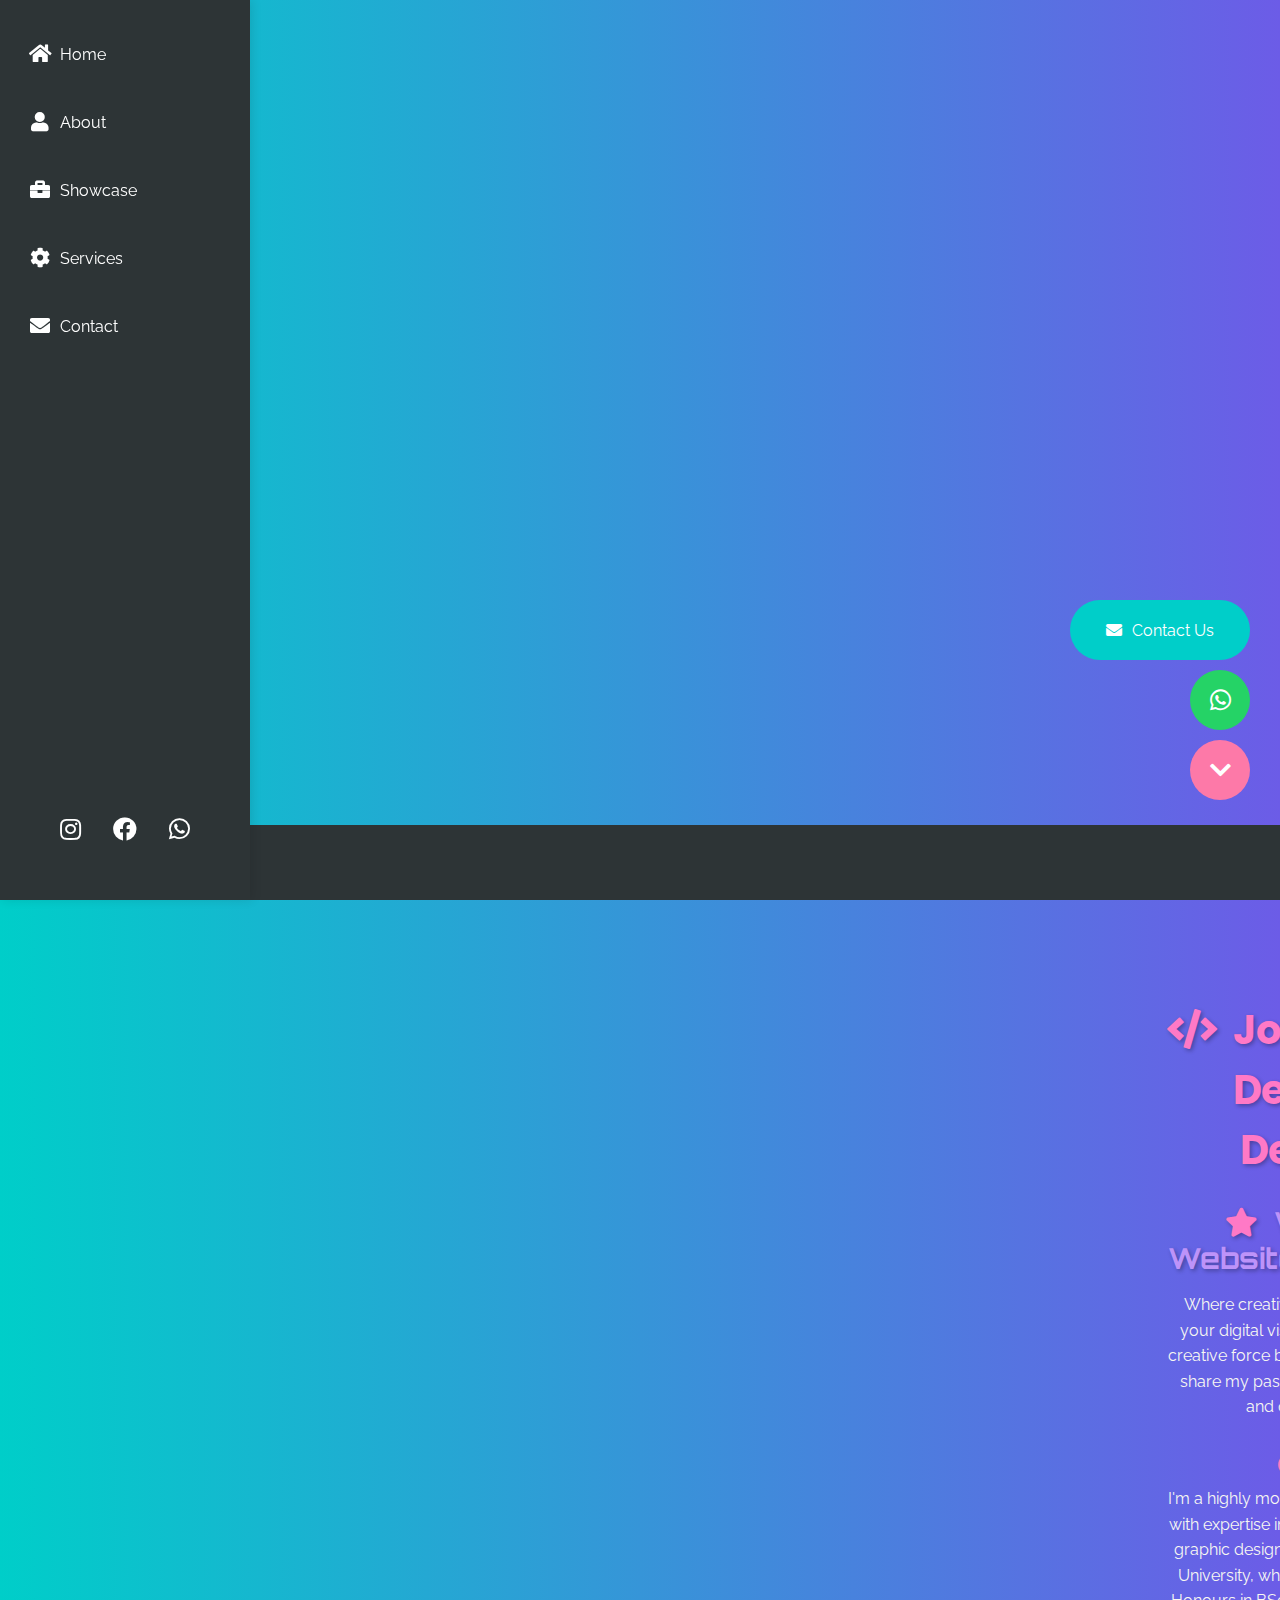
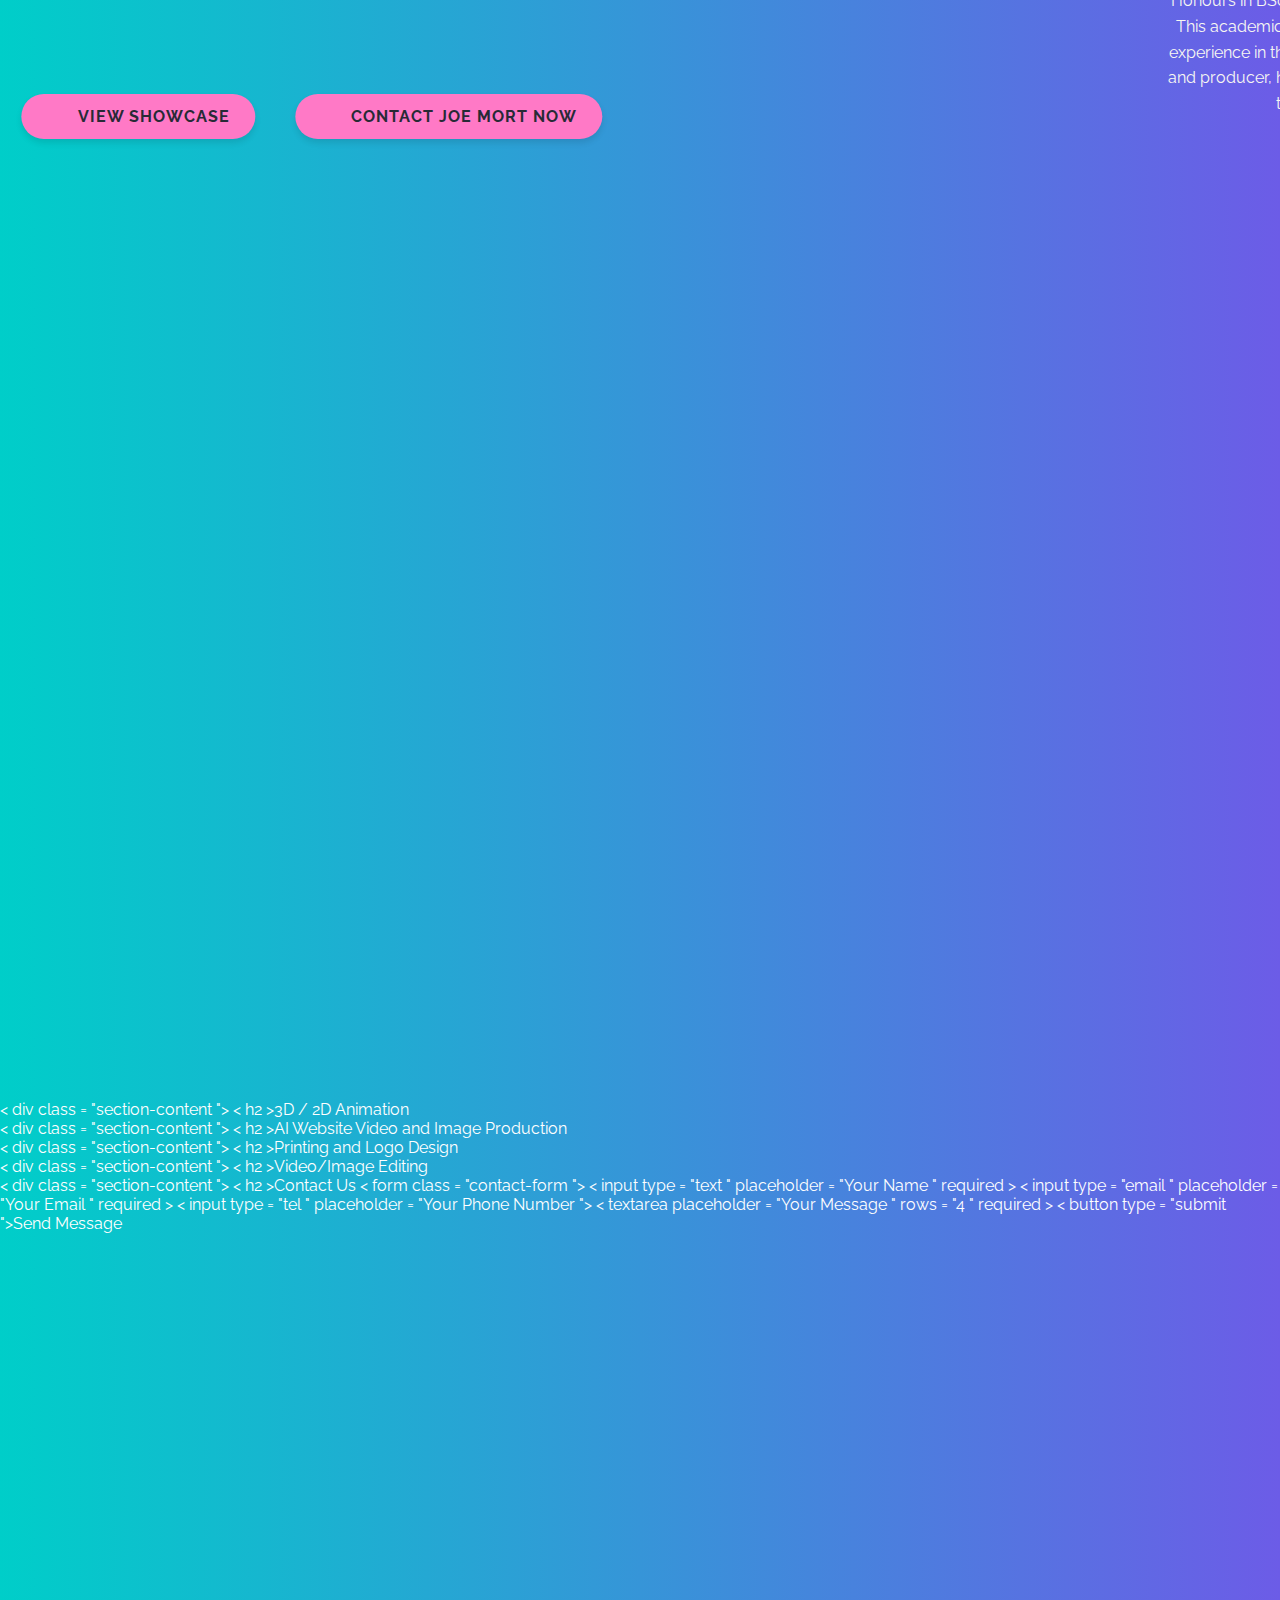
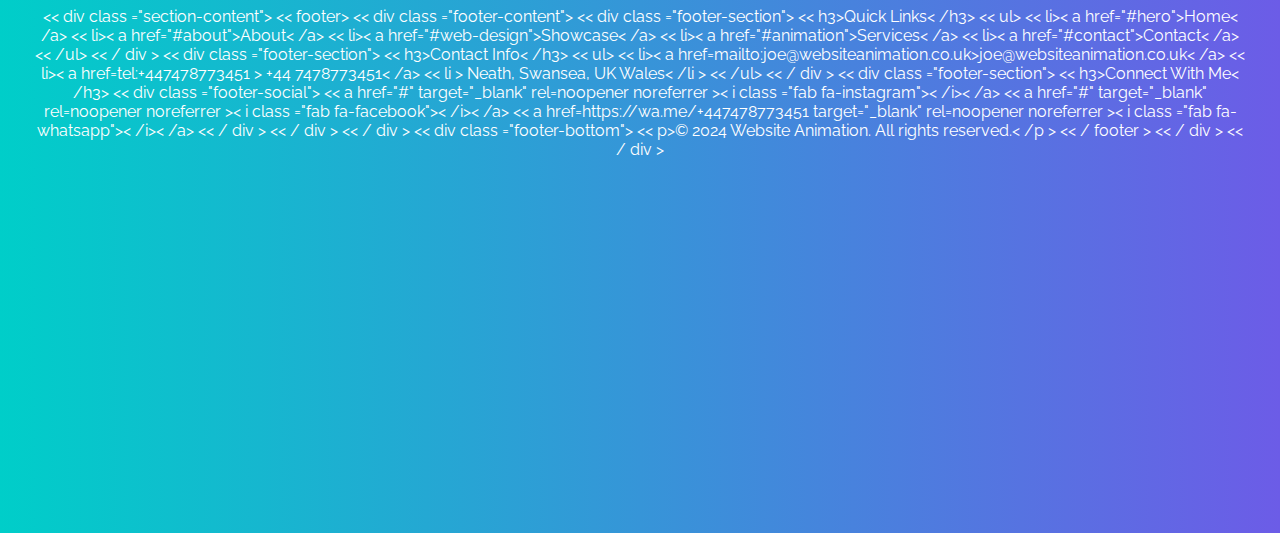
==== about.html @ 3f3b05cd "efewgg" ====
<!DOCTYPE html>
<html lang="en">
<head>
    <meta charset="UTF-8">
    <meta name="viewport" content="width=device-width, initial-scale=1.0">
    <title>Joe Mort - Website Animation Specialist</title>
    <link rel="stylesheet" href="aboutStyles.css">
    <link rel="stylesheet" href="https://cdnjs.cloudflare.com/ajax/libs/font-awesome/6.0.0-beta3/css/all.min.css">
    <link href="https://fonts.googleapis.com/css2?family=Raleway:wght@300;400;600;700&display=swap" rel="stylesheet">
    <link href="https://fonts.googleapis.com/css2?family=Orbitron:wght@400;700&display=swap" rel="stylesheet">
<link href="https://fonts.googleapis.com/css2?family=Montserrat:wght@700&family=Poppins:wght@600&display=swap" rel="stylesheet">
<link rel="stylesheet" href="https://cdnjs.cloudflare.com/ajax/libs/font-awesome/5.15.3/css/all.min.css">



    <link rel="stylesheet" type="text/css" href="https://cdn.rawgit.com/alvarotrigo/fullPage.js/master/jquery.fullPage.css" />
</head>
<body>
    <nav id="navbar">
        <ul class="nav-links">
            <li><a href="#hero"><i class="fas fa-home"></i><span class="nav-text">Home</span></a></li>
            <li><a href="#about"><i class="fas fa-user"></i><span class="nav-text">About</span></a></li>
            <li><a href="#web-design"><i class="fas fa-briefcase"></i><span class="nav-text">Showcase</span></a></li>
            <li><a href="#animation"><i class="fas fa-cog"></i><span class="nav-text">Services</span></a></li>
            <li><a href="#contact"><i class="fas fa-envelope"></i><span class="nav-text">Contact</span></a></li>
        </ul>
        <div class="nav-social">
            <a href="#" target="_blank" rel="noopener noreferrer"><i class="fab fa-instagram"></i></a>
            <a href="#" target="_blank" rel="noopener noreferrer"><i class="fab fa-facebook"></i></a>
            <a href="https://wa.me/447478773451" target="_blank" rel="noopener noreferrer"><i class="fab fa-whatsapp"></i></a>
        </div>

<div class="nav-progress"></div>
    </nav>

<div class="container">
<div class="section" id="hero">
    <div class="section-content">
        <div class="hero-left">
            <h1 class="animate-in">Joe Mort</h1>
            <h2 class="animate-in">Digital Innovation & Creative Solutions</h2>
            <p class="animate-in">Transforming ideas into captivating digital experiences</p>
            <div class="services-list animate-in">
                <div class="service-item">
                    <i class="fas fa-laptop-code"></i>
                    <h3>Web Design</h3>
                    <p>Crafting responsive, user-centric websites that engage and convert</p>
                </div>
                <div class="service-item">
                    <i class="fas fa-cube"></i>
                    <h3>3D/2D Animation</h3>
                    <p>Bringing stories to life with stunning visual narratives</p>
                </div>
                <div class="service-item">
                    <i class="fas fa-film"></i>
                    <h3>Video/Image Editing</h3>
                    <p>Polishing your visual content to perfection</p>
                </div>
                <div class="service-item">
                    <i class="fas fa-brain"></i>
                    <h3>AI-Powered Content</h3>
                    <p>Leveraging cutting-edge AI for innovative video and image production</p>
                </div>
                <div class="service-item">
                    <i class="fas fa-print"></i>
                    <h3>Print & Logo Design</h3>
                    <p>Creating memorable brand identities and high-quality print materials</p>
                </div>
            </div>
            <a href="#contact" class="cta-button animate-in">Start Your Project</a>
            <a href="showcase.html" class="showcase-button animate-in">View Showcase</a>
        </div>
        <div class="hero-right animate-in">
            <script type="module" src="https://unpkg.com/@splinetool/viewer@1.9.51/build/spline-viewer.js" async></script>
            <spline-viewer hint loading-anim-type="spinner-small-dark" url="https://prod.spline.design/LapAnjjMQ7o6vH0h/scene.splinecode"></spline-viewer>
        </div>
    </div>
    <div class="dark-grey-bar"></div>
</div>



<div class="section" id="about">
    <div class="spline-container">
        <script type="module" src="https://unpkg.com/@splinetool/viewer@1.9.54/build/spline-viewer.js"></script>
        <spline-viewer url="https://prod.spline.design/40enRsWvoUYUAJvM/scene.splinecode"></spline-viewer>
    </div>
    <div class="right-column">
        <div class="content-wrapper">
            <h2><i class="fas fa-code"></i> Joe Mort: Web Designer & Developer</h2>
            <div class="about-content">
                <section>
                    <h3><i class="fas fa-star"></i> Welcome to WebsiteAnimation.co.uk</h3>
                    <p>Where creativity meets technology to bring your digital visions to life. As the founder and creative force behind this venture, I'm excited to share my passion for web design, animation, and digital media with you.</p>
                </section>
                
                <section>
                    <h4><i class="fas fa-user-circle"></i> Who I Am</h4>
                    <p>I'm a highly motivated and creative professional with expertise in web design, UX/UI design, and graphic design. My journey began at Swansea University, where I graduated with First-Class Honours in BSc Web Development and Design. This academic foundation, combined with my experience in the music industry as a performer and producer, has shaped my unique approach to digital creativity.</p>
                </section>
                
                <section>
                    <h4><i class="fas fa-lightbulb"></i> What Sets Us Apart</h4>
                    <ul>
                        <li><i class="fas fa-laptop-code"></i> Responsive Web Design</li>
                        <li><i class="fas fa-film"></i> Captivating 3D/2D Animation</li>
                        <li><i class="fas fa-robot"></i> AI-Powered Content Creation</li>
                        <li><i class="fas fa-paint-brush"></i> Distinctive Logo Design</li>
                        <li><i class="fas fa-video"></i> Professional Video Editing</li>
                        <li><i class="fas fa-music"></i> Audio Production & Mixing</li>
                    </ul>
                </section>
                
                <section>
                    <h4><i class="fas fa-handshake"></i> Our Approach</h4>
                    <p>We believe in the power of collaboration and innovation. Whether you're a startup or an established business, we work closely with you to understand your goals and bring your vision to reality, ensuring a seamless blend of aesthetics and functionality.</p>
                </section>
                
                <section>
                    <h4><i class="fas fa-chart-line"></i> Why Choose Us</h4>
                    <ul>
                        <li><i class="fas fa-puzzle-piece"></i> Diverse Skill Set: Web development, design, animation, and music production</li>
                        <li><i class="fas fa-trophy"></i> Proven Track Record: Increased client website traffic by up to 40%</li>
                        <li><i class="fas fa-microchip"></i> Cutting-Edge Technology: Incorporating AI and latest design tools</li>
                        <li><i class="fas fa-lightbulb"></i> Creative Problem-Solving: Unique perspective from music and performance background</li>
                    </ul>
                </section>
                
                <section>
                    <h4><i class="fas fa-magic"></i> Let's Create Something Amazing</h4>
                    <p>At WebsiteAnimation.co.uk, we're not just service providers – we're your creative partners. Let's collaborate and create something truly extraordinary for your business.</p>
                </section>
            </div>
        </div>
    </div>
    <div class="cta-buttons">
        <a href="showcase.html" class="cta-button"><i class="fas fa-eye"></i> View Showcase</a>
        <a href="contact.html" class="cta-button"><i class="fas fa-envelope"></i> Contact Joe Mort Now</a>
    </div>
</div>






<!-- Main container for the web design section -->
<div class="section" id="web-design">
    <div class="section-content">
        <!-- Top left quadrant - Web Design Services information -->
        <div class="quadrant top-left">
            <!-- Container for web design services content -->
            <div id="tl-web-design-2024">
                <!-- Left side of the web design services content -->
                <div class="tr-web-design-left">
                    <!-- Main title for the web design services -->
                    <h2 class="tr-web-design-title">🎨 Web Design Services</h2>

                    <!-- Subtitle emphasizing tailored solutions -->
                    <h3 class="tr-web-design-subtitle">🚀 Tailored to Your Vision</h3>

                    <!-- Brief description of the web design services -->
                    <p class="tr-web-design-description">We bring your online presence to life with cutting-edge web design services. Our team combines creativity with technical expertise to deliver visually stunning, functional, and user-friendly websites optimized for success.</p>
                    
                    <!-- Section showcasing what is offered -->
                    <h4 class="tr-web-design-section-title">💼 What We Offer</h4>
                    <ul class="tr-web-design-list">
                        <li><span class="tr-web-design-highlight">🖥️ Custom Website Design</span></li>
                        <li><span class="tr-web-design-highlight">📱 Responsive Design</span></li>
                        <li><span class="tr-web-design-highlight">🛒 E-commerce Solutions</span></li>
                        <li><span class="tr-web-design-highlight">🔍 SEO Optimization</span></li>
                        <li><span class="tr-web-design-highlight">🚀 Fast & Secure Hosting</span></li>
                    </ul>
                </div>

                <!-- Right side of the web design services content -->
                <div class="tr-web-design-right">
                    <!-- Section highlighting reasons to choose the service -->
                    <h4 class="tr-web-design-section-title">🏆 Why Choose Us?</h4>
                    <ul class="tr-web-design-list">
                        <li>🎭 Creative Expertise</li>
                        <li>💻 Technical Proficiency</li>
                        <li>👥 User-Centric Approach</li>
                        <li>🧠 Strategic Insight</li>
                    </ul>
                    
                    <!-- Section outlining the design process -->
                    <h4 class="tr-web-design-section-title">🔄 Our Process</h4>
                    <ol class="tr-web-design-list">
                        <li>🔍 Discovery and Planning</li>
                        <li>✏️ Design and Prototyping</li>
                        <li>🛠️ Development and Testing</li>
                        <li>🚀 Launch and Maintenance</li>
                    </ol>
                    
                    <!-- Call-to-action section -->
                    <p class="tr-web-design-cta">Ready to elevate your online presence?</p>
                    <a href="contact.html" class="tr-web-design-button">Get Started Today</a>
                </div>
            </div>
        </div>

        <!-- Top right quadrant (now empty) -->
<!-- Top right quadrant - Gallery of web design projects -->
<div class="quadrant top-right gallery-quadrant">
    <!-- Container for the gallery items -->
    <div class="gallery-container web-design-gallery">
        <!-- VitalFit eCommerce project showcase -->
        <div class="gallery-item vitalfit-item">
            <h3>VitalFit eCommerce</h3>
            <div class="image-preview vitalfit-preview">
                <img src="website template content/VitalFit eCommerce/Images/1.png" alt="VitalFit Design 1">
                <img src="website template content/VitalFit eCommerce/Images/2.png" alt="VitalFit Design 2" class="center-image">
                <img src="website template content/VitalFit eCommerce/Images/3.png" alt="VitalFit Design 3">
            </div>
        </div>

        <!-- QuantumLeap AI Tech project showcase -->
        <div class="gallery-item quantumleap-item">
            <h3>QuantumLeap AI Tech</h3>
            <div class="image-preview quantumleap-preview">
                <img src="website template content/QuantumLeap AI Tech/1.png" alt="QuantumLeap Design 1">
                <img src="website template content/QuantumLeap AI Tech/2.png" alt="QuantumLeap Design 2" class="center-image">
                <img src="website template content/QuantumLeap AI Tech/3.png" alt="QuantumLeap Design 3">
            </div>
        </div>

        <!-- TradeMasters Plumbing project showcase -->
        <div class="gallery-item trademasters-item">
            <h3>TradeMasters Plumbing</h3>
            <div class="image-preview trademasters-preview">
                <img src="website template content/TradeMasters Plumbing/1.png" alt="TradeMasters Design 1">
                <img src="website template content/TradeMasters Plumbing/2.png" alt="TradeMasters Design 2" class="center-image">
                <img src="website template content/TradeMasters Plumbing/3.png" alt="TradeMasters Design 3">
            </div>
        </div>
    </div>
</div>

        <!-- Bottom left quadrant (currently empty) -->
        <div class="quadrant bottom-left"></div>

        <!-- Bottom right quadrant - Gallery of web design projects -->
<div class="quadrant bottom-right"></div>
            </div>

    <!-- Fullscreen view container for enlarged images -->
    <div class='fullscreen-view'>
        <img src='' alt='Fullscreen Image'>
    </div>
</div>




<!-- Other sections remain unchanged -->


<div class "section " id = " animation ">
    < div class = "section-content ">
        < h2 >3D / 2D Animation</ h2 >
        <!-- Add content here -->
    </ div >
</ div >

<div class "section " id = " ai-production ">
    < div class = "section-content ">
        < h2 >AI Website Video and Image Production</ h2 >
        <!-- Add content here -->
    </ div >
</ div >

<div class "section " id = " printing ">
    < div class = "section-content ">
        < h2 >Printing and Logo Design</ h2 >
        <!-- Add content here -->
    </ div >
</ div >

<div class "section " id = " editing ">
    < div class = "section-content ">
        < h2 >Video/Image Editing</ h2 >
        <!-- Add content here -->
    </ div >
</ div >

<div class "section " id = " contact ">
    < div class = "section-content ">
        < h2 >Contact Us</ h2 >
        < form class = "contact-form ">
            < input type = "text " placeholder = "Your Name " required >
            < input type = "email " placeholder = "Your Email " required >
            < input type = "tel " placeholder = "Your Phone Number ">
            < textarea placeholder = "Your Message " rows = "4 " required ></ textarea >
            < button type = "submit ">Send Message</ button >
        </ form >
    </ div >
</ div >

<div class ="section" id ="footer">
    << div class ="section-content"> 
         << footer> 
              << div class ="footer-content"> 
                   << div class ="footer-section"> 
                       << h3>Quick Links< /h3> 
                       << ul> 
                           << li>< a href="#hero">Home< /a> 
                           << li>< a href="#about">About< /a> 
                           << li>< a href="#web-design">Showcase< /a> 
                           << li>< a href="#animation">Services< /a> 
                           << li>< a href="#contact">Contact< /a> 
                       << /ul> 
                   << / div > 
                   << div class ="footer-section"> 
                       << h3>Contact Info< /h3> 
                       << ul> 
                           << li>< a href=mailto:joe@websiteanimation.co.uk>joe@websiteanimation.co.uk< /a> 
                           << li>< a href=tel:+447478773451 > +44 7478773451< /a> 
                           << li > Neath, Swansea, UK Wales< /li > 
                       << /ul> 
                   << / div > 
                   << div class ="footer-section"> 
                       << h3>Connect With Me< /h3> 
                       << div class ="footer-social"> 
                           << a href="#" target="_blank" rel=noopener noreferrer >< i class ="fab fa-instagram">< /i>< /a> 
                           << a href="#" target="_blank" rel=noopener noreferrer >< i class ="fab fa-facebook">< /i>< /a> 
                           << a href=https://wa.me/+447478773451 target="_blank" rel=noopener noreferrer >< i class ="fab fa-whatsapp">< /i>< /a> 
                       << / div > 
                   << / div > 
               << / div > 
               << div class ="footer-bottom"> 
                   << p>&copy; 2024 Website Animation. All rights reserved.< /p > 
               << / footer > 
           << / div > 
       << / div > 



<button id="backToTop" class="back-to-top" onclick="scrollToTop()">
    <i class="fas fa-arrow-up"></i>
</button>


    <a href="https://wa.me/447478773451" class="whatsapp-button" target="_blank" rel="noopener noreferrer" aria-label="Contact on WhatsApp">
        <i class="fab fa-whatsapp"></i>
    </a>

<a href="#footer" class="anchor-bottom" title="Go to Bottom">
    <i class="fas fa-chevron-down"></i>
</a>

<!-- Add this anchor at the bottom of your page -->
<div id="contact" style="padding: 50px 0;">
    <!-- Contact section content goes here -->
</div>


    <a href="contact.html" class="contact-box">
        <i class="fas fa-envelope"></i>
        <span>Contact Us</span>
    </a>

<script src="https://cdnjs.cloudflare.com/ajax/libs/jquery/3.6.0/jquery.min.js"></script>
<script src="https://cdnjs.cloudflare.com/ajax/libs/fullPage.js/3.1.2/fullpage.min.js"></script>
<script src="aboutScript.js"></script>

</body>
</html>
---- aboutStyles.css ----
/* ==========================================================================
   1. CSS Variables and Root Settings
   ========================================================================== */
:root {
    /* Color Palette */
    --primary-color: #6c5ce7;    /* Dark Blue */
    --secondary-color: #00cec9;  /* Teal */
    --accent-color: #fd79a8;     /* Pink */
    --background-color: #2d3436; /* Dark Grey */
    --text-color: #2d3436;       /* Dark Grey */
    --nav-bg: #2d3436;           /* Dark Grey (for navigation) */
    --white: #ffffff;            /* White */
}

/* ==========================================================================
   2. Base Styles and Reset
   ========================================================================== */
* {
    box-sizing: border-box;
    margin: 0;
    padding: 0;
}

html {
    font-size: 16px;
    scroll-snap-type: y mandatory;
    scroll-behavior: smooth;
    overflow-y: scroll;
    scrollbar-width: none; /* Hides scrollbar for Firefox */
    -ms-overflow-style: none; /* Hides scrollbar for Internet Explorer and Edge */
}

/* Hides scrollbar for Webkit browsers (Chrome, Safari) */
html::-webkit-scrollbar {
    width: 0;
    height: 0;
}

body {
    font-family: 'Raleway', sans-serif;
    color: var(--white);
    overflow-x: hidden;
    margin: 0;
    padding: 0;
    transition: background 0.5s ease;
}

/* ==========================================================================
   3. Typography
   ========================================================================== */
h1, h2, h3 {
    color: var(--white);
    font-family: 'Orbitron', sans-serif;
    text-shadow: 2px 2px 4px rgba(0, 0, 0, 0.3);
}

h1 { font-size: 3rem; margin-bottom: 1rem; }
h2 { font-size: 2.5rem; margin-bottom: 0.8rem; }
h3 { font-size: 2rem; margin-bottom: 0.6rem; }

p {
    font-size: 1.1rem;
    line-height: 1.6;
    margin-bottom: 1rem;
}

/* Responsive typography */
@media (max-width: 768px) {
    h1 { font-size: 2.5rem; }
    h2 { font-size: 2rem; }
    h3 { font-size: 1.75rem; }
    p { font-size: 1rem; }
}

/* ==========================================================================
   4. Layout and Section Styles
   ========================================================================== */
.section {
    height: 100vh;
    scroll-snap-align: start;
    scroll-snap-stop: always;
    display: flex;
    align-items: center;
    justify-content: center;
    position: relative;
    overflow: hidden;
    padding: 2rem;
    color: var(--white);
    text-align: center;
    background: transparent;
}

.section-content {
    min-width: 100vw;
    min-height: 100vh;
    width: 100%;
    z-index: 2;
    opacity: 0;
    transform: translateY(20px);
    transition: opacity 0.5s ease, transform 0.5s ease;
}

.section.active .section-content {
    opacity: 1;
    transform: translateY(0);
}


/* about section joe mort */

#about.section {
    position: relative;
    width: 100vw;
    height: 100vh;
    overflow: hidden;
    background: none;
}

#about .spline-container {
    position: absolute;
    top: 0;
    left: -200%; /* Start off-screen to the left */
    width: 100vw;
    height: 100vh;
    z-index: 1000;
    transition: left 1.25s ease; /* Modern duration and easing */
}

#about .spline-container.active {
    left: 0; /* Move to default position when active */
}

#about .spline-container.exit {
    left: -100%; /* Move off-screen to the left when exiting */
}


#about .right-column {
    position: absolute;
    top: 50%;
    right: 10rem;
    transform: translateY(-50%) translateX(100%);
    width: 35vw;
    max-height: 85vh;
    z-index: 0;
    overflow: hidden;
    transition: transform 0.5s ease;
}

#about .content-wrapper {
    height: 100%;
    overflow-y: scroll;
    padding: 2rem;
    box-sizing: border-box;
    scrollbar-width: none;
    -ms-overflow-style: none;
}

#about .content-wrapper::-webkit-scrollbar {
    display: none;
}

#about .about-content {
    margin: 1rem;
}

#about section {
    margin-bottom: 2rem;
}

#about h2 {
    font-size: 2.5rem;
    margin-bottom: 1.5rem;
    color: #ff79c6;
    text-shadow: 2px 2px 4px rgba(0, 0, 0, 0.3);
}

#about h3 {
    font-size: 1.8rem;
    margin-bottom: 1rem;
    color: #bd93f9;
}

#about h4 {
    font-size: 1.4rem;
    margin-top: 1.5rem;
    margin-bottom: 0.5rem;
    color: #50fa7b;
}

#about p {
    font-size: 1rem;
    line-height: 1.6;
    margin-bottom: 1rem;
    color: #f8f8f2;
}

#about ul, #about ol {
    margin-left: 1.5rem;
    margin-bottom: 1rem;
}

#about li {
    font-size: 1rem;
    line-height: 1.4;
    margin-bottom: 0.5rem;
    color: #f8f8f2;
}

#about .fas {
    margin-right: 0.5rem;
    color: #ff79c6;
}

#about .cta-buttons {
    position: absolute;
    bottom: 5vh;
    left: calc(25% - 0px); /* Moved 300px back to the right */
    transform: translateX(-50%);
    display: flex;
    justify-content: center;
    gap: 1.5rem; /* Slightly reduced gap between buttons */
    z-index: 3;
}

#about .cta-button {
    display: inline-block;
    padding: 0.8rem 1.6rem; /* Slightly reduced padding for smaller buttons */
    background-color: #ff79c6;
    color: #282a36;
    text-decoration: none;
    border-radius: 50px;
    transition: all 0.3s ease;
    font-weight: bold;
    font-size: 1rem; /* Reduced font size */
    text-transform: uppercase;
    letter-spacing: 1px;
    box-shadow: 0 4px 6px rgba(0, 0, 0, 0.1);
}

#about .cta-button:hover {
    background-color: #bd93f9;
    transform: translateY(-3px);
    box-shadow: 0 6px 12px rgba(0, 0, 0, 0.2);
}

#about .cta-button .fas {
    margin-right: 0.5rem;
}

/* Animation classes */
#about.section.active .right-column {
    transform: translateY(-50%) translateX(0);
}

#about.section.exit .right-column {
    transform: translateY(-50%) translateX(100%);
}


/* ==========================================================================
   5. Navigation Styles
   ========================================================================== */
nav {
    width: 250px;
    height: 100vh;
    position: fixed;
    left: 0;
    top: 0;
    background-color: var(--nav-bg);
    padding: 2rem 1rem;
    display: flex;
    flex-direction: column;
    justify-content: space-between;
    z-index: 1000;
    box-shadow: 2px 0 10px rgba(0,0,0,0.1);
    transition: all 0.2s cubic-bezier(0.4, 0, 0.2, 1);
}

/* Styles for scrolled navigation */
nav.scrolled {
    width: 100%;
    height: 60px;
    flex-direction: row;
    align-items: center;
    padding: 0 1rem;
    top: 0;
    left: 0;
    z-index: 1000;
    justify-content: flex-start;
}

.nav-links {
    list-style-type: none;
    display: flex;
    flex-direction: column;
    gap: 1rem;
    flex-grow: 1;
}

nav.scrolled .nav-links {
    flex-direction: row;
    align-items: center;
    justify-content: flex-start;
    width: 100%;
}

.nav-links li { margin-bottom: 0.5rem; }
nav.scrolled .nav-links li { margin: 0 1rem 0 0; }

.nav-links a {
    color: var(--white);
    text-decoration: none;
    font-size: 1rem;
    display: flex;
    align-items: center;
    padding: 0.75rem;
    border-radius: 8px;
    transition: all 0.2s ease;
}

.nav-links a i {
    margin-right: 0.5rem;
    font-size: 1.25rem;
    width: 1.5rem;
    text-align: center;
}

.nav-links a:hover, 
.nav-links a.active {
    color: var(--secondary-color);
    background-color: rgba(255,255,255,0.1);
    transform: translateX(5px);
}

nav.scrolled .nav-links a:hover,
nav.scrolled .nav-links a.active {
    transform: none;
}

.nav-social {
    display: flex;
    justify-content: center;
    gap: 1rem;
    margin-top: auto;
    margin-bottom: 1rem;
}

nav.scrolled .nav-social {
    margin-left: auto;
    margin-right: 1rem;
}

.nav-social a {
    color: var(--white);
    font-size: 1.5rem;
    padding: 0.5rem;
    transition: all 0.3s ease;
}

.nav-social a:hover {
    color: var(--accent-color);
    transform: scale(1.2);
}

/* Navigation progress bar */
.nav-progress {
    position: absolute;
    bottom: 0;
    left: 0;
    width: 0;
    height: 4px;
    background-color: var(--accent-color);
    transition: width 0.2s ease, opacity 0.3s ease;
    opacity: 0;
    z-index: 2000;
}

nav.scrolled .nav-progress { opacity: 1; }

/* ==========================================================================
   6. Main Content Styles
   ========================================================================== */
main {
    margin-left: 250px;
    transition: margin-left 0.3s cubic-bezier(0.4, 0, 0.2, 1);
    width: calc(100% - 250px);
    overflow-x: hidden;
    position: relative; /* Added this */
    z-index: 1; /* Added this */
}

main.nav-scrolled {
    margin-left: 0;
    padding-top: 60px;
    width: 100%;
}


/* hero section */

@import url('https://fonts.googleapis.com/css2?family=Montserrat:wght@700&family=Poppins:wght@600&display=swap');

#hero {
    min-height: 100vh;
    display: flex;
    align-items: center;
    justify-content: flex-start;
    color: #ffffff;
    overflow: hidden;
    position: relative;
}

.section-content {
    display: flex;
    width: 100%;
    height: 100vh;
    padding: 2rem;
    position: relative;
    z-index: 2;
}

.hero-left {
    width: 40vw;
    height: 100%;
    overflow-y: auto;
    padding-right: 2rem;
    display: flex;
    flex-direction: column;
    justify-content: center;
    transform: translateX(-100%);
    transition: transform 0.8s ease;
    z-index: 3;
}

.hero-right {
    position: absolute;
    top: 0;
    left: 0;
    width: 100vw;
    height: 100vh;
    z-index: 1;
    opacity: 0;
    transition: opacity 1s ease, transform 0.5s ease;
}

h1 {
    font-size: 3rem;
    margin-bottom: 0.5rem;
    font-weight: 700;
    font-family: 'Montserrat', sans-serif;
}

h2 {
    font-size: 1.5rem;
    margin-bottom: 1rem;
    color: #00cec9;
    font-family: 'Poppins', sans-serif;
}

p {
    font-size: 1rem;
    margin-bottom: 1.5rem;
    line-height: 1.6;
}

.services-list {
    display: grid;
    grid-template-columns: repeat(2, 1fr);
    gap: 1rem;
    margin-bottom: 1.5rem;
}

.service-item {
    background: rgba(255, 255, 255, 0.1);
    padding: 1rem;
    border-radius: 10px;
    transition: transform 0.3s ease, background 0.3s ease;
}

.service-item:hover {
    transform: translateY(-5px);
    background: rgba(255, 255, 255, 0.2);
}

.service-item i {
    font-size: 1.5rem;
    margin-bottom: 0.5rem;
    color: #00cec9;
}

.service-item h3 {
    font-size: 1rem;
    margin-bottom: 0.5rem;
    font-family: 'Poppins', sans-serif;
}

.service-item p {
    font-size: 0.8rem;
    margin-bottom: 0;
}

.service-item:last-child {
    grid-column: 1 / -1;
    text-align: center;
}

.cta-button, .showcase-button {
    display: inline-block;
    padding: 0.75rem 1.5rem;
    border-radius: 50px;
    text-decoration: none;
    font-weight: bold;
    transition: background 0.3s ease, transform 0.3s ease;
    margin-right: 1rem;
    margin-bottom: 1rem;
}

.cta-button {
    background: #fd79a8;
    color: #ffffff;
}

.cta-button:hover {
    background: #ff5e94;
}

.showcase-button {
    background: #00cec9;
    color: #ffffff;
}

.showcase-button:hover {
    background: #00a8a8;
}

spline-viewer {
    width: 100%;
    height: 100%;
}

.dark-grey-bar {
    background-color: #2d3436;
    height: 75px;
    width: 100vw;
    position: absolute;
    bottom: 0;
    left: 0;
    right: 0;
    z-index: 3;
    transition: opacity 0.2s ease;
}

/* Animation for scroll-out effect */
.animate-out .hero-left,
.animate-out .hero-right {
    transform: translateX(100vw);
}

.animate-out .dark-grey-bar {
    opacity: 0;
}

/* Animation for scroll-in effect */
.animate-in .hero-left {
    transform: translateX(300px);
}

.animate-in .hero-right {
    transform: translateX(0);
}

.animate-in .dark-grey-bar {
    opacity: 1;
}

/* Initial load animations */
@keyframes fadeIn {
    from { opacity: 0; }
    to { opacity: 1; }
}

@keyframes slideInFromLeft {
    from { transform: translateX(-100%); }
    to { transform: translateX(300px); }
}

.hero-right.loaded {
    animation: fadeIn 1s ease forwards;
}

.hero-left.loaded {
    animation: slideInFromLeft 0.8s ease forwards;
}

/* Responsive design */
@media (max-width: 1024px) {
    .hero-left {
        width: 60vw;
    }
}

@media (max-width: 768px) {
    .hero-left {
        width: 80vw;
    }

    h1 {
        font-size: 2.5rem;
    }

    h2 {
        font-size: 1.25rem;
    }

    .services-list {
        grid-template-columns: 1fr;
    }
}

/* web design section */

/* Main container styles */
#web-design {
    position: relative;
    width: 100vw;
    height: 100vh;
    overflow: hidden;
}

/* Quadrant positioning */
.quadrant {
    position: absolute;
    width: 50vw;
    height: 50vh;
}

.top-left {
    top: 0;
    left: 0;
}

.top-right {
    top: 0;
    right: 0;
}

/* Top Left Quadrant Styles - Web Design Services */
#web-design .top-left #tl-web-design-2024 {
    position: absolute;
    top: 80px;
    left: 50vw;
    margin-left: 25px;
    width: 50vw;
    height: 67.5vh;
    overflow: auto;
    background-color: #FFFFFF;
    color: #1D3557;
    padding: 30px;
    border-radius: 15px;
    font-family: 'Roboto', Arial, sans-serif;
    z-index: 100;
    transform: translateX(-100%);
    transition: transform 0.8s ease-out;
    display: flex;
    box-shadow: 0 10px 30px rgba(0, 0, 0, 0.1);
}

#web-design .top-left #tl-web-design-2024.visible {
    transform: translateX(0);
}

/* Typography for top-left quadrant */
#web-design .top-left #tl-web-design-2024 h2,
#web-design .top-left #tl-web-design-2024 h3,
#web-design .top-left #tl-web-design-2024 h4 {
    color: #1D63FF;
    text-shadow: none;
}

#web-design .top-left #tl-web-design-2024 .tr-web-design-title {
    font-size: 2.5rem;
    font-weight: 700;
    margin-bottom: 20px;
    text-transform: uppercase;
    letter-spacing: 1px;
    color: #1D3557;
}

#web-design .top-left #tl-web-design-2024 .tr-web-design-subtitle {
    font-size: 1.8rem;
    font-weight: 600;
    margin-bottom: 15px;
    color: #00ABE4;
}

#web-design .top-left #tl-web-design-2024 .tr-web-design-section-title {
    font-size: 1.4rem;
    font-weight: 600;
    margin-top: 25px;
    margin-bottom: 15px;
    color: #1D63FF;
}

#web-design .top-left #tl-web-design-2024 .tr-web-design-description {
    font-size: 1rem;
    line-height: 1.6;
    margin-bottom: 20px;
    color: #1D3557;
}

#web-design .top-left #tl-web-design-2024 .tr-web-design-cta {
    font-size: 1.2rem;
    font-weight: 600;
    margin-top: 25px;
    margin-bottom: 20px;
    color: #1D63FF;
}

/* List styles for top-left quadrant */
#web-design .top-left #tl-web-design-2024 .tr-web-design-list {
    background-color: #E6F3FF;
    padding: 15px;
    border-radius: 10px;
    list-style-type: none;
    margin-bottom: 20px;
    border: 1px solid #B3D4FF;
}

#web-design .top-left #tl-web-design-2024 .tr-web-design-list li {
    color: #1D3557;
    margin-bottom: 10px;
    font-size: 0.95rem;
}

#web-design .top-left #tl-web-design-2024 .tr-web-design-highlight {
    font-weight: bold;
    color: #00ABE4;
}

/* Button styles for top-left quadrant */
#web-design .top-left #tl-web-design-2024 .tr-web-design-button {
    display: inline-block;
    background-color: #1D63FF;
    color: #FFFFFF;
    border: none;
    padding: 12px 25px;
    border-radius: 30px;
    cursor: pointer;
    transition: all 0.3s ease;
    text-decoration: none;
    font-weight: 600;
    text-transform: uppercase;
    letter-spacing: 1px;
    box-shadow: 0 4px 6px rgba(29, 99, 255, 0.2);
}

#web-design .top-left #tl-web-design-2024 .tr-web-design-button:hover {
    background-color: #00ABE4;
    transform: translateY(-2px);
    box-shadow: 0 6px 8px rgba(0, 171, 228, 0.3);
}

/* Layout for top-left quadrant */
#web-design .top-left #tl-web-design-2024 .tr-web-design-left {
    flex: 1;
    padding-right: 25px;
}

#web-design .top-left #tl-web-design-2024 .tr-web-design-right {
    flex: 1;
    padding-left: 25px;
    border-left: 2px solid #E6F3FF;
}

/* Top Right Quadrant Styles - Gallery */
#web-design .top-right.gallery-quadrant {
    position: absolute;
    top: 80px; /* Added top margin to move it down under the navbar */
    right: 0;
    width: 50vw;
    height: calc(50vh - 80px); /* Adjusted height to account for top margin */
    padding: 2rem;
    overflow: flow;
    z-index: 300;
}

#web-design .top-right .gallery-container {
    display: flex;
    flex-wrap: wrap;
    justify-content: space-between;
    align-items: flex-start;
    gap: 2rem;
    height: 100%;
    transition: transform 0.8s ease-out;
}

#web-design .top-right .gallery-item {
    flex: 0 0 auto;
    display: flex;
    flex-direction: column;
    gap: 1rem;
}

#web-design .top-right .gallery-item h3 {
    font-family: 'Montserrat', sans-serif;
    font-size: 1.6rem;
    color: #1D3557;
    margin-bottom: 0.5rem;
    text-align: center;
}

#web-design .top-right .image-preview {
    display: flex;
    align-items: center;
    justify-content: center;
    gap: 1rem;
    position: relative;
    z-index: 1;
}

#web-design .top-right .image-preview img {
    border-radius: 10px;
    box-shadow: 0 4px 15px rgba(0, 0, 0, 0.2);
    transition: all 0.3s ease;
    cursor: pointer;
}

#web-design .top-right .vitalfit-item,
#web-design .top-right .quantumleap-item {
    width: calc(50% - 1rem);
}

#web-design .top-right .vitalfit-item .image-preview img,
#web-design .top-right .quantumleap-item .image-preview img {
    width: 25%;
    height: auto;
}

#web-design .top-right .vitalfit-item .image-preview .center-image,
#web-design .top-right .quantumleap-item .image-preview .center-image {
    width: 35%;
}

#web-design .top-right .trademasters-item {
    width: 100%;
}

#web-design .top-right .trademasters-item .image-preview img {
    width: 25%;
    height: auto;
}

#web-design .top-right .trademasters-item .image-preview .center-image {
    width: 35%;
}

#web-design .top-right .image-preview img:hover {
    transform: scale(3);
    z-index: 100;
    box-shadow: 0 8px 25px rgba(0, 0, 0, 0.3);
}

/* Fullscreen View Styles */
.fullscreen-view {
    position: fixed;
    top: 0;
    left: 0;
    width: 100vw;
    height: 100vh;
    background: rgba(0, 0, 0, 0.9);
    display: flex;
    align-items: center;
    justify-content: center;
    z-index: 1000;
    opacity: 0;
    pointer-events: none;
    transition: opacity 0.3s ease;
}

.fullscreen-view.active {
    opacity: 1;
    pointer-events: auto;
}

.fullscreen-view img {
    max-width: 90vw;
    max-height: 90vh;
    object-fit: contain;
    border-radius: 10px;
}

/* Responsive Design */
@media (max-width: 1200px) {
    #web-design .top-left #tl-web-design-2024 {
        flex-direction: column;
        width: calc(50vw - 100px);
        height: 70vh;
    }

    #web-design .top-left #tl-web-design-2024 .tr-web-design-right {
        border-left: none;
        border-top: 2px solid #E6F3FF;
        padding-left: 0;
        padding-top: 25px;
        margin-top: 25px;
    }
}

/* ==========================================================================
   9. Utility Classes and Common Elements
   ========================================================================== */
.scroll-progress {
    position: fixed;
    top: 0;
    left: 0;
    width: 100vw;
    height: 4px;
    background: linear-gradient(to right, var(--accent-color), var(--primary-color));
    z-index: 1001;
    transition: width 0.1s ease;
}

/* ==========================================================================
   10. Button Styles
   ========================================================================== */
#backToTop, .whatsapp-button, .contact-box, .anchor-bottom {
    position: fixed;
    width: 60px;
    height: 60px;
    border-radius: 50%;
    display: flex;
    align-items: center;
    justify-content: center;
    color: var(--white);
    text-decoration: none;
    font-size: 1.5rem;
    transition: all 0.3s ease;
    right: 30px;
    z-index: 5000;
}

#backToTop {
    bottom: 30px;
    background-color: var(--primary-color);
}

.anchor-bottom {
    bottom: 100px;
    background-color: var(--accent-color);
}

.whatsapp-button {
    bottom: 170px;
    background-color: #25D366;
}

.contact-box {
    bottom: 240px;
    background-color: var(--secondary-color);
    width: 180px;
    height: 60px;
    border-radius: 30px;
    font-size: 1rem;
}

.contact-box i {
   margin-right: 10px; 
}

#backToTop:hover, .whatsapp-button:hover, .contact-box:hover {
   transform: translateY(-5px); 
}

/* ==========================================================================
   11. Media Queries for Responsive Design
   ========================================================================== */
@media (max-width: 768px) {
    nav {
        width: 100%;
        height: auto;
        position: static;
    }

    nav.scrolled {
        position: fixed;
    }

    .nav-links {
        flex-direction: row;
        justify-content: space-around;
        padding: 1rem 0;
    }

    .nav-links li {
        margin-bottom: 0;
    }

    .nav-social {
        display: none;
    }

    main {
        margin-left: 0;
        width: 100%;
    }

    .section::before,
    .section::after {
        width: 50px;
    }

    #backToTop, .whatsapp-button, .contact-box {
        width: 50px; 
        height: 50px; 
        font-size: 1.25rem; 
        right: 20px; 
    }

    footer {
        padding: 2rem 0.5rem; /* Reduce padding on smaller screens */
    }

    .footer-section {
        flex-basis: 100%;
        text-align: center;
        padding: 0 1rem; /* Add some horizontal padding */
    }
}
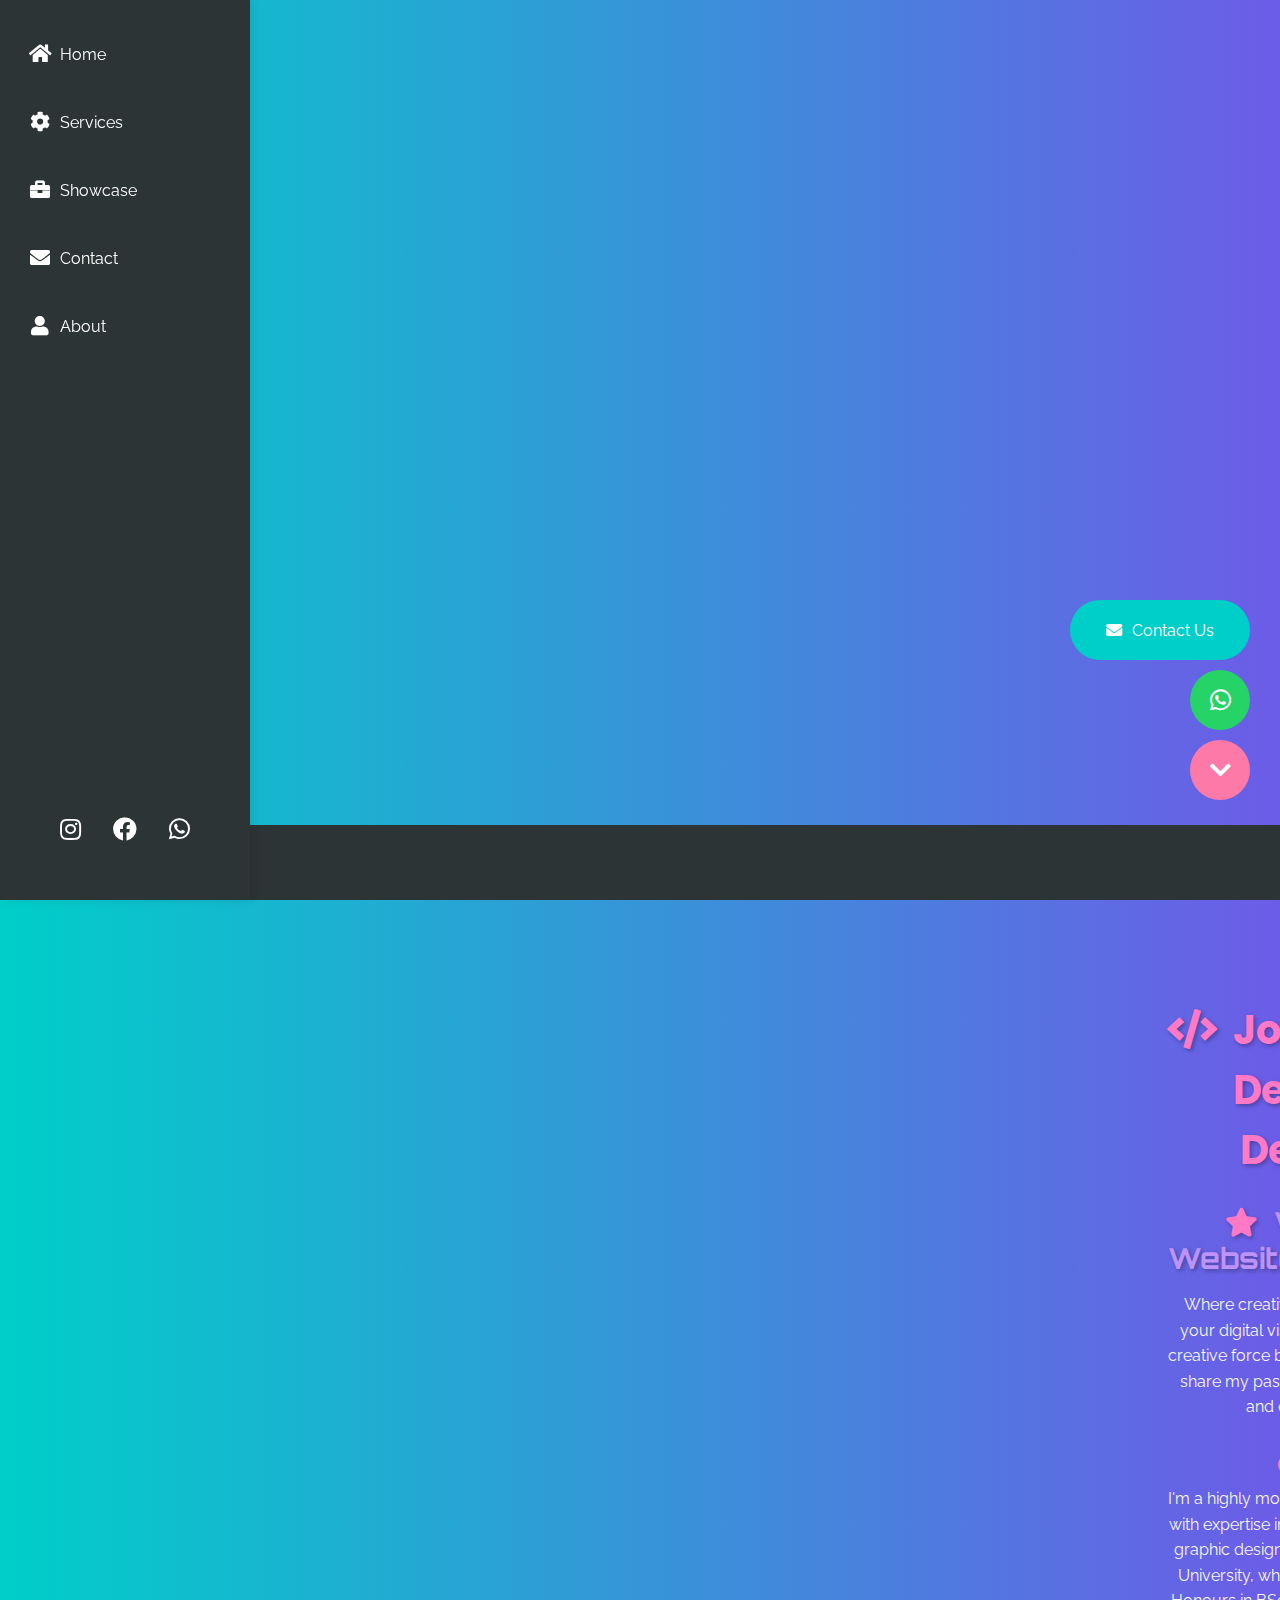
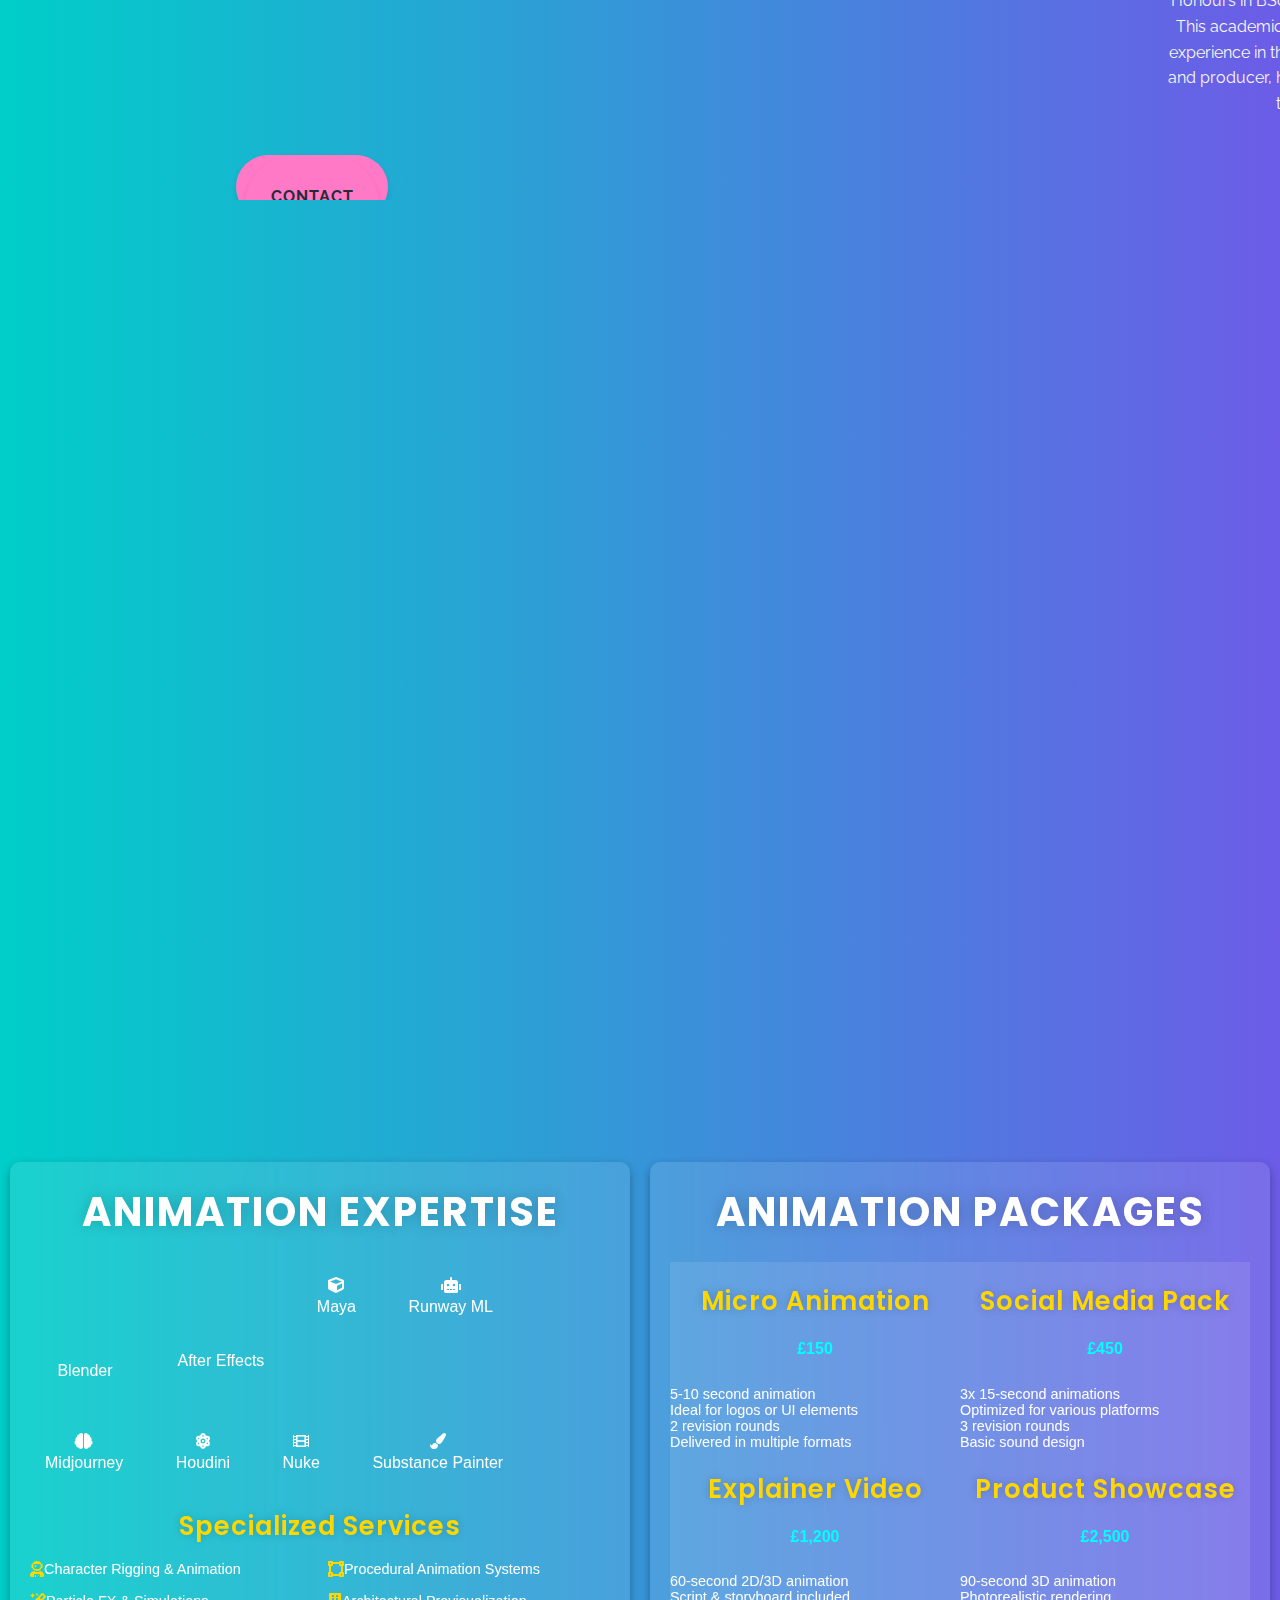
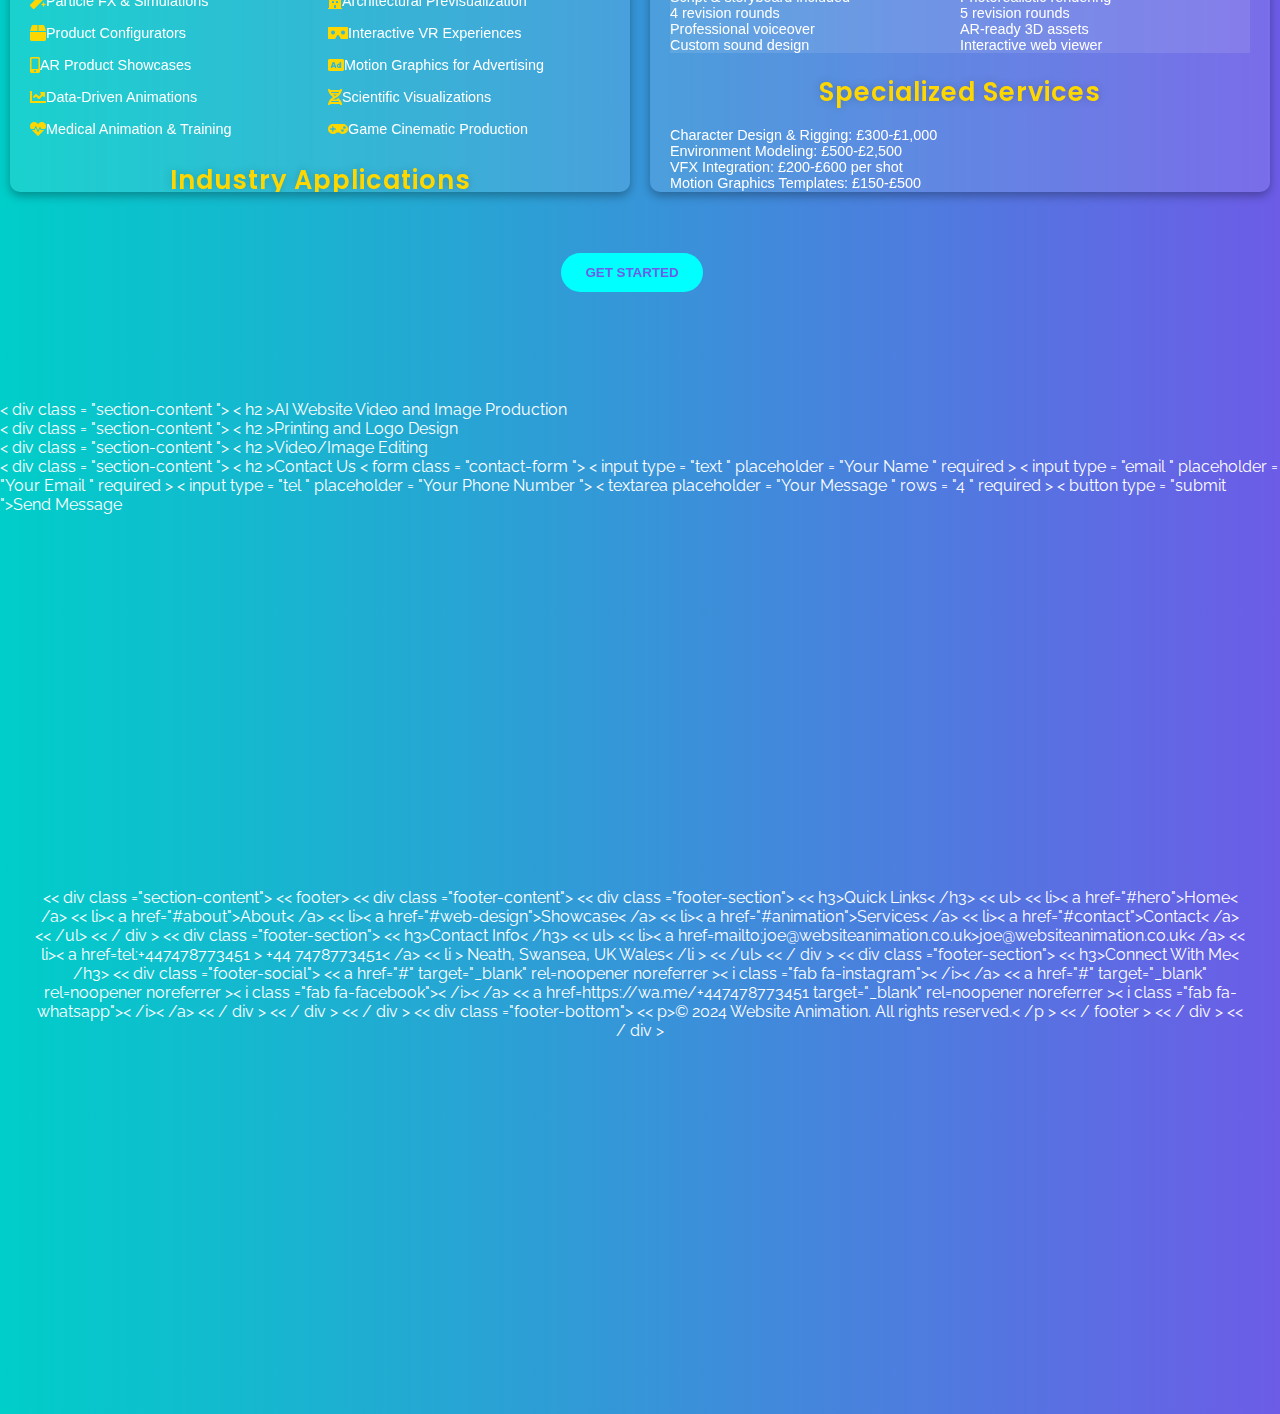
==== commit a1d1396f: "fregeeh" ====
--- a/about.html
+++ b/about.html
@@ -17,13 +17,14 @@
 </head>
 <body>
     <nav id="navbar">
-        <ul class="nav-links">
-            <li><a href="#hero"><i class="fas fa-home"></i><span class="nav-text">Home</span></a></li>
-            <li><a href="#about"><i class="fas fa-user"></i><span class="nav-text">About</span></a></li>
-            <li><a href="#web-design"><i class="fas fa-briefcase"></i><span class="nav-text">Showcase</span></a></li>
-            <li><a href="#animation"><i class="fas fa-cog"></i><span class="nav-text">Services</span></a></li>
-            <li><a href="#contact"><i class="fas fa-envelope"></i><span class="nav-text">Contact</span></a></li>
-        </ul>
+<ul class="nav-links">
+    <li><a href="index.html"><i class="fas fa-home"></i><span class="nav-text">Home</span></a></li>
+    <li><a href="services.html"><i class="fas fa-cog"></i><span class="nav-text">Services</span></a></li>
+    <li><a href="showcase.html"><i class="fas fa-briefcase"></i><span class="nav-text">Showcase</span></a></li>
+    <li><a href="contact.html"><i class="fas fa-envelope"></i><span class="nav-text">Contact</span></a></li>
+    <li><a href="about.html"><i class="fas fa-user"></i><span class="nav-text">About</span></a></li>
+</ul>
+
         <div class="nav-social">
             <a href="#" target="_blank" rel="noopener noreferrer"><i class="fab fa-instagram"></i></a>
             <a href="#" target="_blank" rel="noopener noreferrer"><i class="fab fa-facebook"></i></a>
@@ -200,54 +201,125 @@
             </div>
         </div>
 
-        <!-- Top right quadrant (now empty) -->
-<!-- Top right quadrant - Gallery of web design projects -->
-<div class="quadrant top-right gallery-quadrant">
-    <!-- Container for the gallery items -->
-    <div class="gallery-container web-design-gallery">
-        <!-- VitalFit eCommerce project showcase -->
-        <div class="gallery-item vitalfit-item">
-            <h3>VitalFit eCommerce</h3>
-            <div class="image-preview vitalfit-preview">
-                <img src="website template content/VitalFit eCommerce/Images/1.png" alt="VitalFit Design 1">
-                <img src="website template content/VitalFit eCommerce/Images/2.png" alt="VitalFit Design 2" class="center-image">
-                <img src="website template content/VitalFit eCommerce/Images/3.png" alt="VitalFit Design 3">
-            </div>
-        </div>
-
-        <!-- QuantumLeap AI Tech project showcase -->
-        <div class="gallery-item quantumleap-item">
-            <h3>QuantumLeap AI Tech</h3>
-            <div class="image-preview quantumleap-preview">
-                <img src="website template content/QuantumLeap AI Tech/1.png" alt="QuantumLeap Design 1">
-                <img src="website template content/QuantumLeap AI Tech/2.png" alt="QuantumLeap Design 2" class="center-image">
-                <img src="website template content/QuantumLeap AI Tech/3.png" alt="QuantumLeap Design 3">
-            </div>
-        </div>
-
-        <!-- TradeMasters Plumbing project showcase -->
-        <div class="gallery-item trademasters-item">
-            <h3>TradeMasters Plumbing</h3>
-            <div class="image-preview trademasters-preview">
-                <img src="website template content/TradeMasters Plumbing/1.png" alt="TradeMasters Design 1">
-                <img src="website template content/TradeMasters Plumbing/2.png" alt="TradeMasters Design 2" class="center-image">
-                <img src="website template content/TradeMasters Plumbing/3.png" alt="TradeMasters Design 3">
-            </div>
-        </div>
-    </div>
-</div>
+        <!-- Top right quadrant - Gallery of web design projects -->
+        <div class="quadrant top-right gallery-quadrant">
+            <!-- Container for the gallery items -->
+            <div class="gallery-container web-design-gallery">
+                <!-- VitalFit eCommerce project showcase -->
+                <div class="gallery-item vitalfit-item">
+                    <h3>VitalFit eCommerce</h3>
+                    <div class="image-preview vitalfit-preview">
+                        <img src="website template content/VitalFit eCommerce/Images/1.png" alt="VitalFit Design 1">
+                        <img src="website template content/VitalFit eCommerce/Images/2.png" alt="VitalFit Design 2" class="center-image">
+                        <img src="website template content/VitalFit eCommerce/Images/3.png" alt="VitalFit Design 3">
+                    </div>
+                </div>
+
+                <!-- QuantumLeap AI Tech project showcase -->
+                <div class="gallery-item quantumleap-item">
+                    <h3>QuantumLeap AI Tech</h3>
+                    <div class="image-preview quantumleap-preview">
+                        <img src="website template content/QuantumLeap AI Tech/1.png" alt="QuantumLeap Design 1">
+                        <img src="website template content/QuantumLeap AI Tech/2.png" alt="QuantumLeap Design 2" class="center-image">
+                        <img src="website template content/QuantumLeap AI Tech/3.png" alt="QuantumLeap Design 3">
+                    </div>
+                </div>
+
+                <!-- TradeMasters Plumbing project showcase -->
+                <div class="gallery-item trademasters-item">
+                    <h3>TradeMasters Plumbing</h3>
+                    <div class="image-preview trademasters-preview">
+                        <img src="website template content/TradeMasters Plumbing/1.png" alt="TradeMasters Design 1">
+                        <img src="website template content/TradeMasters Plumbing/2.png" alt="TradeMasters Design 2" class="center-image">
+                        <img src="website template content/TradeMasters Plumbing/3.png" alt="TradeMasters Design 3">
+                    </div>
+                </div>
+            </div>
+        </div>
 
         <!-- Bottom left quadrant (currently empty) -->
-        <div class="quadrant bottom-left"></div>
-
-        <!-- Bottom right quadrant - Gallery of web design projects -->
-<div class="quadrant bottom-right"></div>
-            </div>
+        <!-- Bottom left quadrant - Pricing -->
+<div class="quadrant bottom-left">
+    <div id="pricing-section">
+        <div class="pricing-container">
+            <div class="pricing-column">
+                <i class="fas fa-laptop"></i>
+                <h3>Basic</h3>
+                <p class="price">From £250</p>
+                <ul>
+                    <li>5 Pages</li>
+                    <li>Responsive Design</li>
+                    <li>Basic SEO</li>
+                    <li>1 Month Support</li>
+                </ul>
+     <button class="cta-button get-started-btn">Get Started</button>
+
+            </div>
+            <div class="pricing-column featured">
+                <i class="fas fa-desktop"></i>
+                <h3>Standard</h3>
+                <p class="price">£500</p>
+                <ul>
+                    <li>10 Pages</li>
+                    <li>Responsive Design</li>
+                    <li>Advanced SEO</li>
+                    <li>3 Months Support</li>
+                    <li>Custom Features</li>
+                    <li>Priority Support</li>
+                </ul>
+     <button class="cta-button get-started-btn">Get Started</button>
+
+            </div>
+            <div class="pricing-column">
+                <i class="fas fa-globe"></i>
+                <h3>Premium</h3>
+                <p class="price">£1000</p>
+                <ul>
+                    <li>Unlimited Pages</li>
+                    <li>Responsive Design</li>
+                    <li>Full SEO Package</li>
+                    <li>6 Months Support</li>
+                </ul>
+<button class="cta-button get-started-btn">Get Started</button>
+
+            </div>
+        </div>
+    </div>
+</div>
+
+
+        <!-- Bottom right quadrant - Device showcase -->
+        <div class="quadrant bottom-right">
+            <div class="device-showcase">
+                <div class="mobile-showcase">
+                    <div class="mobile-border">
+                        <video class="mobile-video" autoplay loop muted playsinline></video>
+                    </div>
+                </div>
+                <div class="monitor-showcase">
+                    <div class="monitor-border">
+                        <video class="monitor-video" autoplay loop muted playsinline></video>
+                    </div>
+                </div>
+            </div>
+        </div>
+    </div>
 
     <!-- Fullscreen view container for enlarged images -->
     <div class='fullscreen-view'>
         <img src='' alt='Fullscreen Image'>
     </div>
+
+    <!-- Fullscreen showcase for videos -->
+    <div class="fullscreen-showcase">
+        <video class="fullscreen-video" autoplay loop muted playsinline></video>
+        <div class="fullscreen-controls">
+            <button class="prev-video">Previous</button>
+            <button class="next-video">Next</button>
+   <button class="close-fullscreen">&times;</button>
+
+        </div>
+    </div>
 </div>
 
 
@@ -256,12 +328,149 @@
 <!-- Other sections remain unchanged -->
 
 
-<div class "section " id = " animation ">
-    < div class = "section-content ">
-        < h2 >3D / 2D Animation</ h2 >
-        <!-- Add content here -->
-    </ div >
-</ div >
+<div class="section" id="animation">
+    <div class="columns-wrapper">
+        <div class="animation-info">
+            <h2>Animation Expertise</h2>
+           <div class="software-list">
+    <div class="software-item">
+        <i class="custom-icon blender-icon"></i>
+        <span>Blender</span>
+    </div>
+    <div class="software-item">
+        <i class="custom-icon after-effects-icon"></i>
+        <span>After Effects</span>
+    </div>
+    <div class="software-item"><i class="fas fa-cube"></i><span>Maya</span></div>
+    <div class="software-item"><i class="fas fa-robot"></i><span>Runway ML</span></div>
+    <div class="software-item"><i class="fas fa-brain"></i><span>Midjourney</span></div>
+    <div class="software-item"><i class="fas fa-atom"></i><span>Houdini</span></div>
+    <div class="software-item"><i class="fas fa-film"></i><span>Nuke</span></div>
+    <div class="software-item"><i class="fas fa-paint-brush"></i><span>Substance Painter</span></div>
+</div>
+
+            <h3>Specialized Services</h3>
+            <ul class="services-list">
+                <li><i class="fas fa-user-astronaut"></i> Character Rigging & Animation</li>
+                <li><i class="fas fa-vector-square"></i> Procedural Animation Systems</li>
+                <li><i class="fas fa-magic"></i> Particle FX & Simulations</li>
+                <li><i class="fas fa-building"></i> Architectural Previsualization</li>
+                <li><i class="fas fa-box"></i> Product Configurators</li>
+                <li><i class="fas fa-vr-cardboard"></i> Interactive VR Experiences</li>
+                <li><i class="fas fa-mobile-alt"></i> AR Product Showcases</li>
+                <li><i class="fas fa-ad"></i> Motion Graphics for Advertising</li>
+                <li><i class="fas fa-chart-line"></i> Data-Driven Animations</li>
+                <li><i class="fas fa-dna"></i> Scientific Visualizations</li>
+                <li><i class="fas fa-heartbeat"></i> Medical Animation & Training</li>
+                <li><i class="fas fa-gamepad"></i> Game Cinematic Production</li>
+            </ul>
+            <h3>Industry Applications</h3>
+            <ul class="industry-list">
+                <li>E-commerce Product Demonstrations</li>
+                <li>Real Estate Virtual Tours</li>
+                <li>Educational Content Creation</li>
+                <li>Social Media Content Packages</li>
+                <li>Trade Show & Event Visuals</li>
+                <li>Corporate Training Modules</li>
+                <li>Automotive Design Visualization</li>
+                <li>Fashion & Apparel Showcases</li>
+            </ul>
+            <h3>Technical Expertise</h3>
+            <ul class="tech-list">
+                <li>Volumetric Capture Integration</li>
+                <li>Real-time Rendering Pipelines</li>
+                <li>Custom Shader Development</li>
+                <li>Motion Capture Clean-up</li>
+                <li>Crowd Simulation Systems</li>
+                <li>Photogrammetry Asset Creation</li>
+                <li>Non-linear Animation Workflows</li>
+                <li>Automated Rigging Solutions</li>
+            </ul>
+        </div>
+        <div class="animation-pricing">
+            <h2>Animation Packages</h2>
+            <div class="packages-grid">
+                <div class="package starter">
+                    <h3>Micro Animation</h3>
+                    <p class="price">£150</p>
+                    <ul>
+                        <li>5-10 second animation</li>
+                        <li>Ideal for logos or UI elements</li>
+                        <li>2 revision rounds</li>
+                        <li>Delivered in multiple formats</li>
+                    </ul>
+                </div>
+                <div class="package basic">
+                    <h3>Social Media Pack</h3>
+                    <p class="price">£450</p>
+                    <ul>
+                        <li>3x 15-second animations</li>
+                        <li>Optimized for various platforms</li>
+                        <li>3 revision rounds</li>
+                        <li>Basic sound design</li>
+                    </ul>
+                </div>
+                <div class="package standard">
+                    <h3>Explainer Video</h3>
+                    <p class="price">£1,200</p>
+                    <ul>
+                        <li>60-second 2D/3D animation</li>
+                        <li>Script & storyboard included</li>
+                        <li>4 revision rounds</li>
+                        <li>Professional voiceover</li>
+                        <li>Custom sound design</li>
+                    </ul>
+                </div>
+                <div class="package premium">
+                    <h3>Product Showcase</h3>
+                    <p class="price">£2,500</p>
+                    <ul>
+                        <li>90-second 3D animation</li>
+                        <li>Photorealistic rendering</li>
+                        <li>5 revision rounds</li>
+                        <li>AR-ready 3D assets</li>
+                        <li>Interactive web viewer</li>
+                    </ul>
+                </div>
+            </div>
+            <h3>Specialized Services</h3>
+            <ul class="custom-services">
+                <li>Character Design & Rigging: £300-£1,000</li>
+                <li>Environment Modeling: £500-£2,500</li>
+                <li>VFX Integration: £200-£600 per shot</li>
+                <li>Motion Graphics Templates: £150-£500</li>
+                <li>3D Product Configurator: £2,000-£5,000</li>
+                <li>Virtual Reality Experience: £5,000-£15,000</li>
+                <li>Architectural Walkthrough: £3,000-£10,000</li>
+                <li>Medical Animation Series: £5,000-£20,000</li>
+            </ul>
+            <h3>Industry-Specific Solutions</h3>
+            <ul class="industry-solutions">
+                <li>E-learning Module Animation: £1,500-£5,000</li>
+                <li>Trade Show Loop Animation: £800-£2,500</li>
+                <li>Social Media Content Package: £1,000-£3,000/month</li>
+                <li>Game Cinematic Production: £5,000-£25,000</li>
+                <li>TV Commercial Animation: £10,000-£50,000</li>
+                <li>Corporate Training Series: £7,500-£30,000</li>
+                <li>Scientific Visualization Project: £3,000-£15,000</li>
+                <li>AR Product Catalog: £5,000-£20,000</li>
+            </ul>
+        </div>
+    </div>
+    <div class="video-slider">
+        <video src="videos/0.mp4" muted loop></video>
+        <video src="videos/1.mp4" muted loop></video>
+        <video src="videos/2.mp4" muted loop></video>
+        <button class="cta-button">Get Started</button>
+        <video src="videos/3.mp4" muted loop></video>
+        <video src="videos/4.mp4" muted loop></video>
+        <video src="videos/5.mp4" muted loop></video>
+    </div>
+</div>
+
+
+
+
 
 <div class "section " id = " ai-production ">
     < div class = "section-content ">
--- a/aboutStyles.css
+++ b/aboutStyles.css
@@ -648,7 +648,7 @@
 /* Top Left Quadrant Styles - Web Design Services */
 #web-design .top-left #tl-web-design-2024 {
     position: absolute;
-    top: 80px;
+    top: 50px;
     left: 50vw;
     margin-left: 25px;
     width: 50vw;
@@ -656,7 +656,7 @@
     overflow: auto;
     background-color: #FFFFFF;
     color: #1D3557;
-    padding: 30px;
+    padding: 23px;
     border-radius: 15px;
     font-family: 'Roboto', Arial, sans-serif;
     z-index: 100;
@@ -907,6 +907,513 @@
     }
 }
 
+/* Existing styles remain unchanged */
+
+#web-design .bottom-right {
+    position: absolute;
+    bottom: 0;
+    right: 0;
+    width: 50vw;
+    height: 50vh;
+    overflow: hidden;
+}
+
+#web-design .bottom-right .device-showcase {
+    position: absolute;
+    top: 0;
+    left: 0;
+    width: 100%;
+    height: 100%;
+    display: flex;
+    justify-content: center;
+    align-items: center;
+    gap: 20px;
+}
+
+#web-design .bottom-right .mobile-showcase,
+#web-design .bottom-right .monitor-showcase {
+    position: relative;
+    transition: transform 0.3s ease;
+}
+
+#web-design .bottom-right .mobile-showcase:hover,
+#web-design .bottom-right .monitor-showcase:hover {
+    transform: scale(1.1);
+}
+
+#web-design .bottom-right .mobile-border {
+    width: 180px;
+    height: 360px;
+    border: 7.5px solid #333;
+    border-radius: 30px;
+    overflow: hidden;
+}
+
+#web-design .bottom-right .monitor-border {
+    width: 480px;
+    height: 270px;
+    border: 7.5px solid #333;
+    border-radius: 7.5px;
+    overflow: hidden;
+}
+
+#web-design .bottom-right .mobile-video,
+#web-design .bottom-right .monitor-video {
+    width: 100%;
+    height: 100%;
+    object-fit: cover;
+}
+
+.fullscreen-showcase {
+    display: none;
+    position: fixed;
+    top: 0;
+    left: 0;
+    width: 100vw;
+    height: 100vh;
+    background-color: rgba(0, 0, 0, 0.9);
+    z-index: 2000;
+}
+
+.fullscreen-video {
+    width: 100%;
+    height: 100%;
+    object-fit: contain;
+}
+
+.fullscreen-controls {
+    position: absolute;
+    bottom: 20px;
+    left: 50%;
+    transform: translateX(-50%);
+    display: flex;
+    gap: 20px;
+    z-index: 2010;
+}
+
+.fullscreen-controls button {
+    padding: 12px 24px;
+    background-color: rgba(255, 255, 255, 0.2);
+    color: #fff;
+    border: 2px solid #fff;
+    border-radius: 30px;
+    cursor: pointer;
+    font-size: 16px;
+    font-weight: bold;
+    transition: all 0.3s ease;
+}
+
+.fullscreen-controls button:hover {
+    background-color: rgba(255, 255, 255, 0.4);
+    transform: scale(1.05);
+}
+
+.close-fullscreen {
+    position: fixed;
+    top: -800px;
+    right: -700px;
+    color: #fff;
+    font-size: 36px;
+    cursor: pointer;
+    background: none;
+    border: none;
+    padding: 10px;
+    transition: all 0.3s ease;
+    z-index: 2010;
+}
+
+.close-fullscreen:hover {
+    transform: scale(1.1);
+}
+
+.fullscreen-view {
+    display: none;
+    position: fixed;
+    top: 0;
+    left: 0;
+    width: 100vw;
+    height: 100vh;
+    background-color: rgba(0, 0, 0, 0.9);
+    z-index: 2000;
+}
+
+.fullscreen-view img {
+    max-width: 90%;
+    max-height: 90%;
+    position: absolute;
+    top: 50%;
+    left: 50%;
+    transform: translate(-50%, -50%);
+    object-fit: contain;
+}
+
+
+/* web design bottom left */
+#web-design .bottom-left {
+    position: absolute;
+    bottom: 0;
+    left: 0;
+    width: 50vw;
+    height: 25vh;
+    overflow: visible;
+    z-index: 1000;
+    margin-bottom: 50px;
+}
+
+#pricing-section {
+    width: 100%;
+    height: 100%;
+    padding: 10px;
+    font-family: 'Roboto', Arial, sans-serif;
+    display: flex;
+    justify-content: center;
+    align-items: flex-end;
+}
+
+.pricing-container {
+    display: flex;
+    justify-content: space-around;
+    width: 100%;
+    height: 100%;
+}
+
+.pricing-column {
+    background-color: #1D3557;
+    color: #F1FAEE;
+    border-radius: 10px;
+    padding: 12px;
+    display: flex;
+    flex-direction: column;
+    align-items: center;
+    width: 30%;
+    height: 25vh;
+    transition: transform 0.3s ease;
+    box-shadow: 0 10px 20px rgba(0, 0, 0, 0.2);
+}
+
+.pricing-column.featured {
+    height: 30vh;
+    transform: translateY(-5vh);
+}
+
+.pricing-column:hover {
+    transform: scale(1.05);
+}
+
+.pricing-column.featured:hover {
+    transform: translateY(-5vh) scale(1.05);
+}
+
+.pricing-column i {
+    font-size: 24px;
+    margin-bottom: 4px;
+    color: #A8DADC;
+}
+
+.pricing-column h3 {
+    font-size: 16px;
+    margin: 0 0 4px;
+    color: #F1FAEE;
+}
+
+.pricing-column .price {
+    font-size: 20px;
+    font-weight: bold;
+    margin-bottom: 10px;
+    color: #E63946;
+}
+
+.pricing-column ul {
+    list-style-type: none;
+    padding: 0;
+    margin: 0;
+    text-align: center;
+    flex-grow: 1;
+    display: flex;
+    flex-direction: column;
+    justify-content: center;
+}
+
+.pricing-column li {
+    margin-bottom: 2px;
+    font-size: 11px;
+    line-height: 1.2;
+}
+
+@media (max-width: 768px) {
+    .pricing-container {
+        flex-direction: column;
+        align-items: center;
+    }
+
+    .pricing-column {
+        width: 80%;
+        margin-bottom: 20px;
+    }
+}
+
+
+
+/* animation section */
+
+/* animation section */
+
+
+
+
+/* animation section */
+
+/* animation section */
+
+
+/* animation section */
+
+
+
+/* animation section */
+
+
+/* Main container for the animation section */
+#animation {
+    width: 100vw;
+    height: 100vh;
+    display: flex;
+    flex-direction: column;
+    font-family: 'Roboto', sans-serif;
+    color: #ffffff;
+    background-color: rgba(108, 92, 231, 0); /* Fully transparent */
+    overflow: hidden; /* Prevents scrollbars */
+}
+
+/* Wrapper for the two main columns */
+.columns-wrapper {
+    display: flex;
+    width: 100vw;
+    height: 70vh;
+    margin-top: 30px; /* Adjusted for navbar space */
+}
+
+/* Styles for both info and pricing columns */
+#animation .animation-info,
+#animation .animation-pricing {
+    width: 50vw;
+    height: 70vh;
+    padding: 20px;
+    overflow: hidden;
+    box-shadow: 0 4px 10px rgba(0, 0, 0, 0.3);
+    border-radius: 10px;
+    margin: 0 10px;
+    background-color: rgba(255, 255, 255, 0.1);
+    backdrop-filter: blur(10px);
+}
+
+/* Main heading styles */
+#animation h2 {
+    font-family: 'Poppins', sans-serif;
+    font-size: 2.5rem;
+    margin-bottom: 20px;
+    color: #ffffff;
+    font-weight: 700;
+    text-transform: uppercase;
+    letter-spacing: 2px;
+    text-shadow: 0 0 15px rgba(0, 0, 0, 0.2);
+}
+
+/* Subheading styles */
+#animation h3 {
+    font-family: 'Poppins', sans-serif;
+    font-size: 1.6rem;
+    margin: 20px 0 15px;
+    color: #ffd700; /* Gold color for subheadings */
+    font-weight: 600;
+    letter-spacing: 1px;
+    text-shadow: 0 0 10px rgba(0, 0, 0, 0.2);
+}
+
+/* Software list container */
+#animation .software-list {
+    display: flex;
+    flex-wrap: wrap;
+    gap: 22.5px; /* Increased gap between icons */
+    margin-bottom: 20px;
+}
+
+/* Individual software item */
+#animation .software-item {
+    display: flex;
+    flex-direction: column;
+    align-items: center;
+    padding: 15px;
+    border-radius: 8px;
+    transition: all 0.3s ease;
+}
+
+/* Hover effect for software items */
+#animation .software-item:hover {
+    transform: translateY(-5px);
+    box-shadow: 0 5px 15px rgba(0, 0, 0, 0.3);
+}
+
+/* Custom icon styles */
+#animation .custom-icon {
+    width: auto; /* Allow auto sizing based on content */
+}
+
+#animation .software-item i {
+   font-size: inherit; /* Use inherited size for custom icons */
+   color:#ffffff; /* Optional color adjustment for icons */
+}
+
+/* Add margin to create space between icon and text */
+#animation .software-item span {
+   margin-top :5px; /* Space between icon and text */
+}
+
+/* Blender icon - Placeholder URL (replace with actual icon URL) */
+#animation .blender-icon {
+   background-image:url('https://example.com/path/to/blender_icon.svg'); /* Replace with new Blender icon URL */
+   width :80px; /* Size for Blender icon */
+   height :80px; /* Size for Blender icon */
+}
+
+/* After Effects icon - Placeholder URL (replace with actual icon URL) */
+#animation .after-effects-icon {
+   background-image:url('https://example.com/path/to/after_effects_icon.svg'); /* Replace with new After Effects icon URL */
+   width :70px; /* Size for After Effects icon */
+   height :70px; /* Size for After Effects icon */
+}
+
+/* Ensure background images scale correctly */
+#animation .blender-icon,
+#animation .after-effects-icon {
+   background-size :contain ; /* Ensures images scale correctly within their containers */
+   background-repeat:no-repeat ; /* Prevents repeating of the image */
+}
+
+/* General list styles */
+#animation ul {
+   list-style-type:none ;
+   padding-left :0 ;
+   font-size :0.9rem ;
+}
+
+/* List item styles */
+#animation li {
+   margin-bottom :10 px ;
+   display:flex ;
+   align-items:center ;
+   font-weight :500 ;
+   letter-spacing :0.5 px ;
+   text-shadow :0 ,0 ,5 rgba(0 ,0 ,0 ,0.15) ;
+   transition :all ,ease ;
+}
+
+/* Hover effect for list items */
+#animation li:hover {
+   transform :translateX(5 px) ;
+   color:#00ffff ;
+}
+
+/* Icon styles for list items */
+#animation li i {
+   margin-right :8 px ;
+   color:#ffd700 ;
+   font-size :1rem ;
+}
+
+/* Grid for animation packages */
+#animation .packages-grid {
+   display:grid ;
+   grid-template-columns :repeat(2 ,1fr) ;
+   gap :20 px ;
+   margin-bottom :20 px ;
+}
+
+/* Individual package styles */
+#animation .package {
+   border :1 px solid rgba(255 ,255 ,255 ,0.2) ;
+   border-radius :8 px ;
+   padding :15 px ;
+   transition :all ease ;
+   background-color :rgba(255 ,255 ,255 ,0.1) ;
+}
+
+/* Hover effect for packages */
+#animation .package:hover {
+   transform :translateY(-5 px) ;
+   box-shadow :0 ,8 px ,15 rgba(0 ,0 ,0 ,0.3) ;
+}
+
+/* Package heading styles */
+#animation .package h3 {
+   font-size :1.4 rem ;
+   margin-bottom :10 px ;
+   color:#ffd700 ;
+}
+
+/* Package price styles */
+#animation .package .price {
+   font-size :1.6 rem ;
+   font-weight:bold ;
+   margin-bottom :15 px ;
+   color:#00ffff ;
+}
+
+/* Video slider container with margins on left and right sides*/
+.video-slider {
+   width :100vw; /* Full width of viewport */
+   height :25vh ; /* Set height to match requirements*/
+   display:flex ;
+ align-items:center ; 
+ justify-content:center ; 
+ gap :300 px; /* Space between videos and button*/
+ padding-left :50 px; /* Left padding for alignment*/
+ padding-right :50 px; /* Right padding for alignment*/
+ position :relative ; 
+}
+
+.video-slider video {
+     height :90% ; 
+     flex:auto ; 
+     border-radius :8 px ; 
+     box-shadow :rgba(255 ,255 ,255 ,0.3) ; 
+}
+ 
+/* Call-to-action button styles with increased size and improved styling*/
+.cta-button { 
+     padding :30 px ; 
+     font-size :2 rem ; 
+     font-weight:bold ; 
+     text-transform :uppercase ; 
+     border:none ; 
+     border-radius :30 px ; 
+     cursor:pointer ; 
+     background-color:#00ffff; /* Solid color as a base */ 
+     background-image:url('path/to/gradient/image'); /* Gradient can be added here */ 
+     color:#6c5ce7; 
+     box-shadow :rgba(255 ,255 ,255 ,0.3) ; 
+     transition :'all' ease ; 
+     position:absolute ; 
+     left:'50%' ; 
+     transform :'translateX(-50%)' ; 
+     z-index :'10' ; 
+} 
+
+/* Hover effect for CTA button */ 
+.cta-button:hover { 
+      transform :'translateX(-50%) translateY(-3 px)' ; 
+      box-shadow :'rgba(255 ,255 ,255 ,' ) ; 
+} 
+
+/* Ensure content doesn't overflow */  
+#animation .animation-info,
+#animation .animation-pricing,
+.video-slider {  
+      overflow:hidden;  
+}
+
+
+
 /* ==========================================================================
    9. Utility Classes and Common Elements
    ========================================================================== */
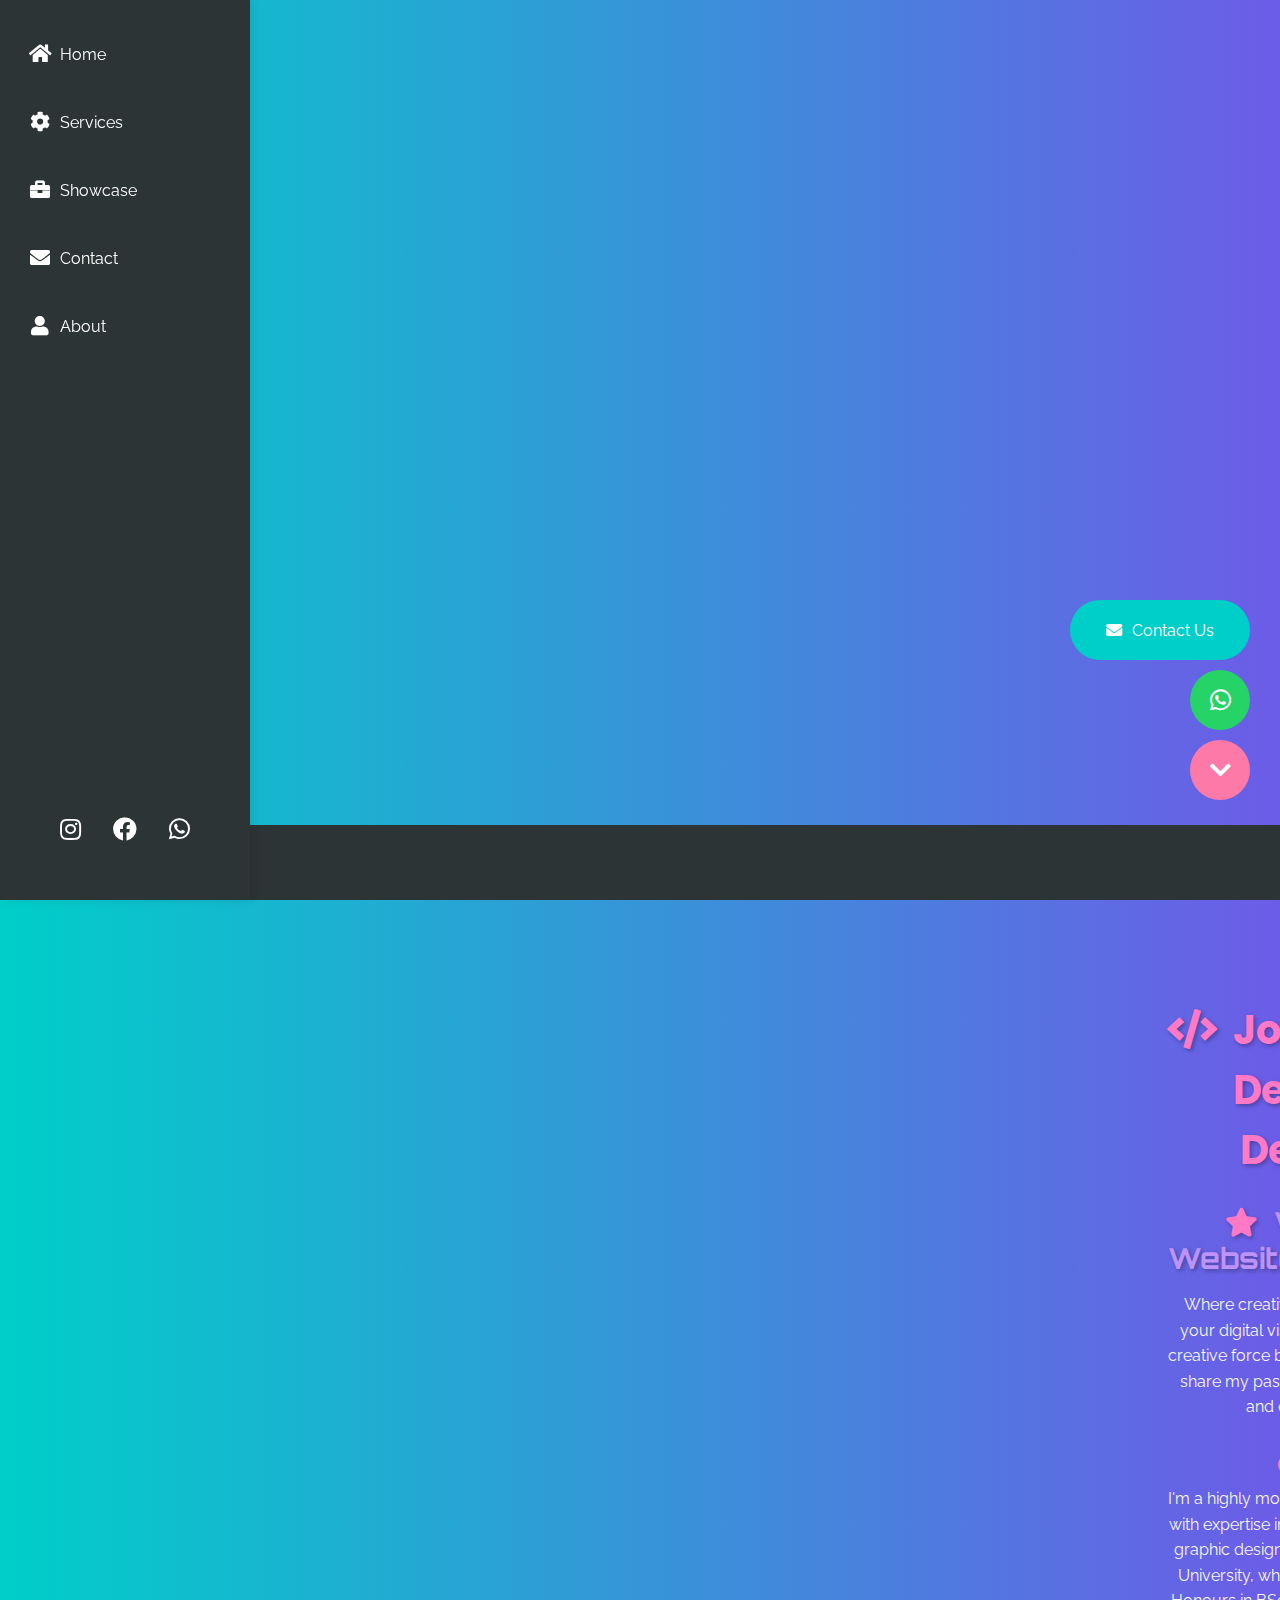
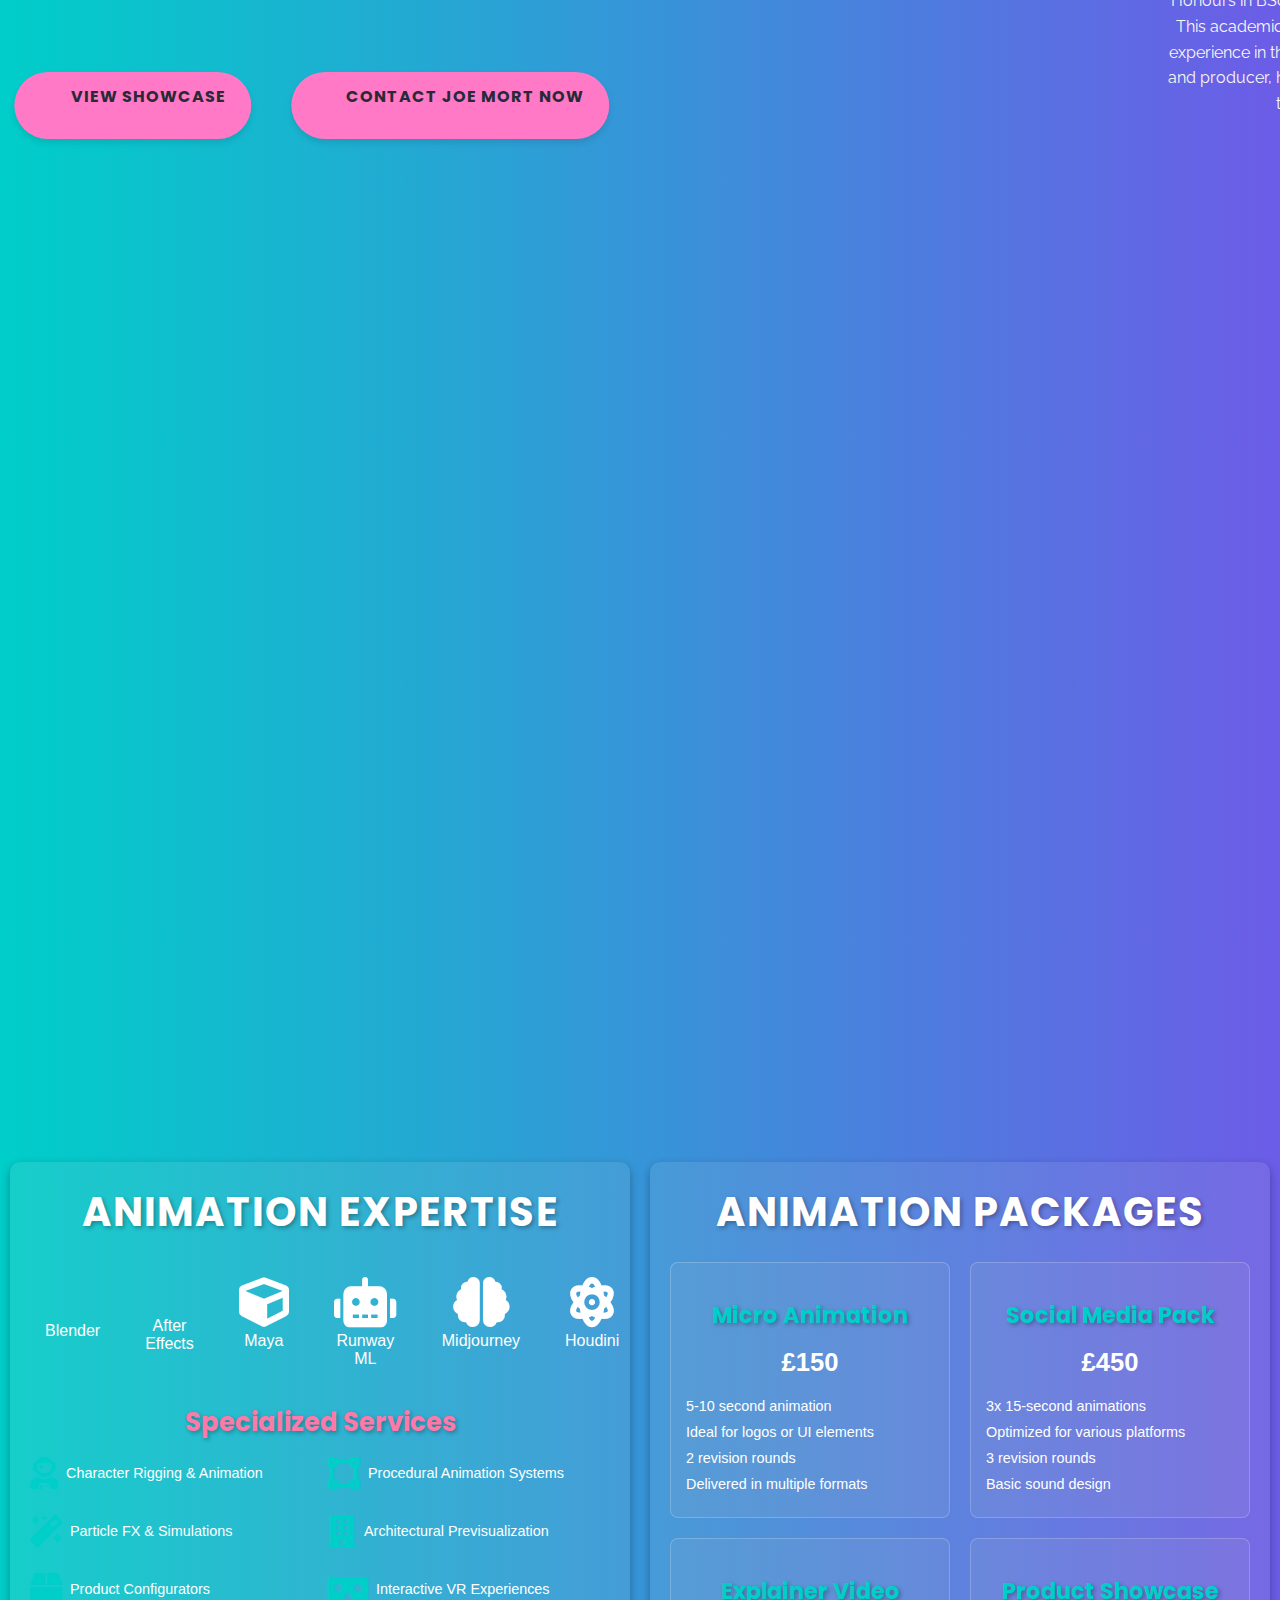
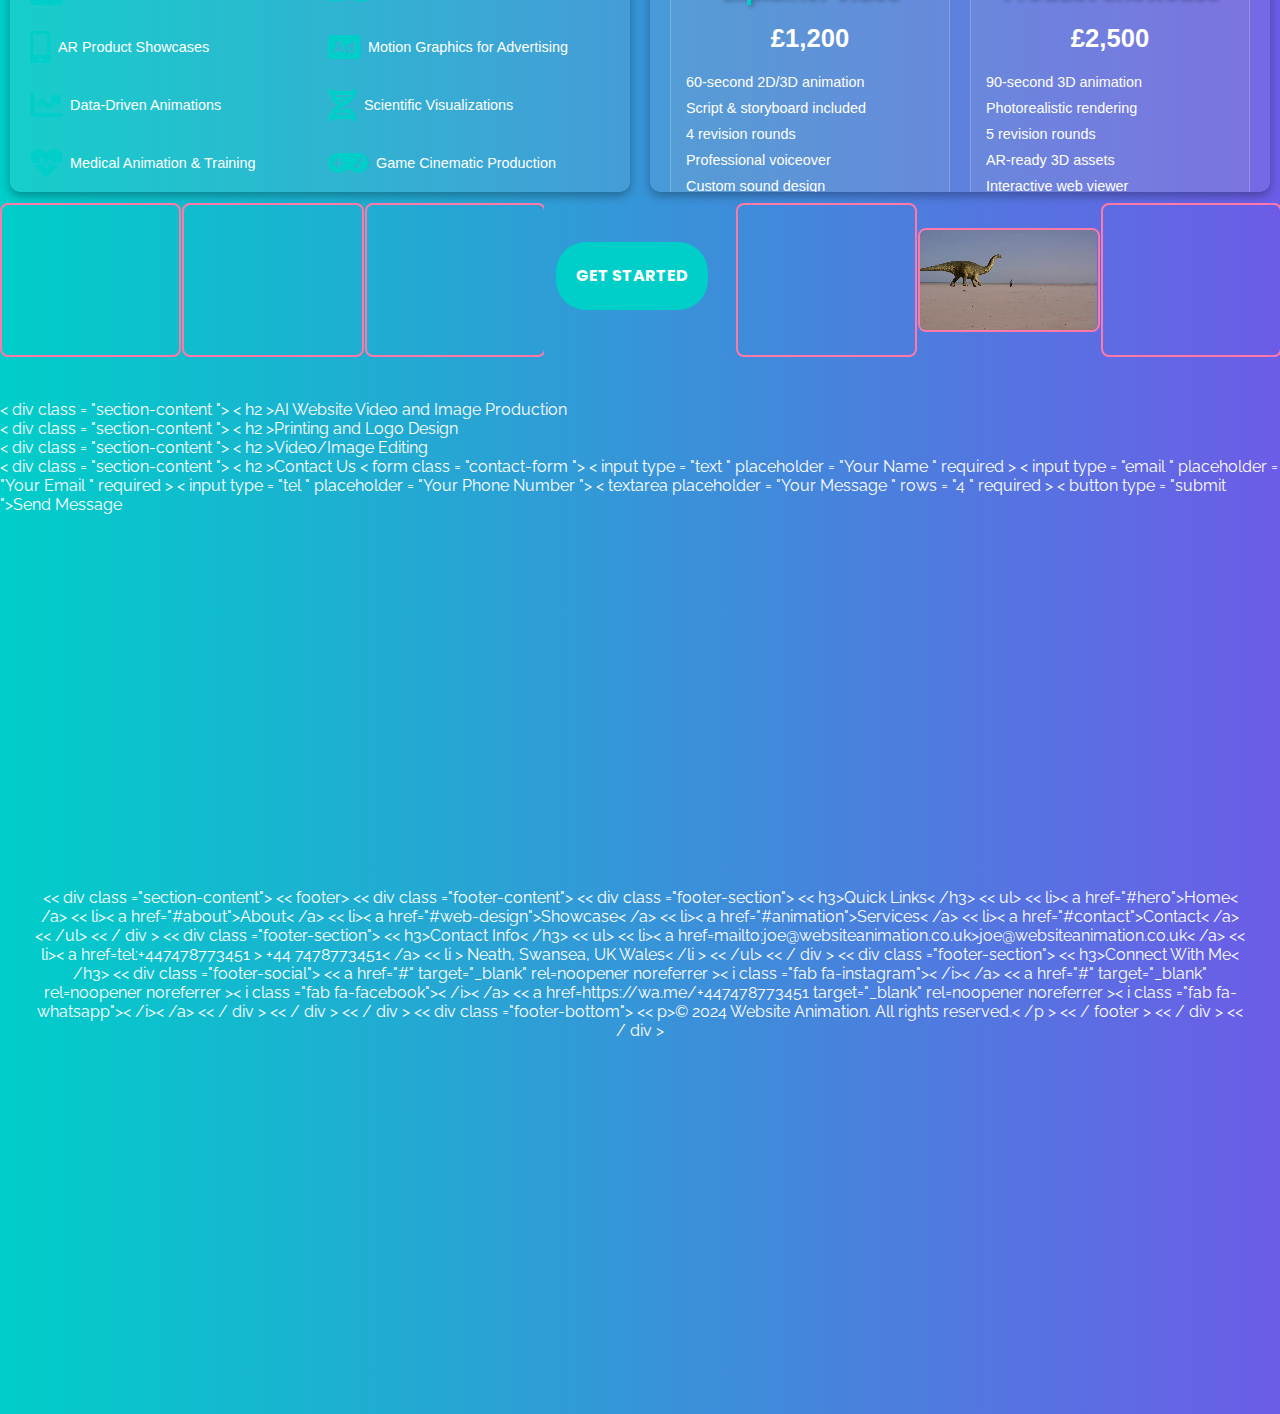
==== commit 433904f0: "regre" ====
--- a/about.html
+++ b/about.html
@@ -458,14 +458,36 @@
         </div>
     </div>
     <div class="video-slider">
+    <div class="video-column left-column">
         <video src="videos/0.mp4" muted loop></video>
         <video src="videos/1.mp4" muted loop></video>
         <video src="videos/2.mp4" muted loop></video>
-        <button class="cta-button">Get Started</button>
         <video src="videos/3.mp4" muted loop></video>
         <video src="videos/4.mp4" muted loop></video>
         <video src="videos/5.mp4" muted loop></video>
-    </div>
+        <video src="videos/6.mp4" muted loop></video>
+        <video src="videos/7.mp4" muted loop></video>
+    </div>
+
+    <div class="middle-column">
+        <button class="cta-button">Get Started</button>
+    </div>
+
+    <div class="video-column right-column">
+        <video src="videos/8.mp4" muted loop></video>
+        <video src="videos/9.mp4" muted loop></video>
+        <video src="videos/10.mp4" muted loop></video>
+        <video src="videos/11.mp4" muted loop></video>
+        <video src="videos/12.mp4" muted loop></video>
+        <video src="videos/13.mp4" muted loop></video>
+        <video src="videos/14.mp4" muted loop></video>
+        <video src="videos/15.mp4" muted loop></video>
+        <video src="videos/16.mp4" muted loop></video>
+        <video src="videos/17.mp4" muted loop></video>
+    </div>
+</div>
+
+
 </div>
 
 
--- a/aboutStyles.css
+++ b/aboutStyles.css
@@ -1172,20 +1172,17 @@
 
 /* animation section */
 
-
-/* Main container for the animation section */
 #animation {
-    width: 100vw;
+    max-width: 100vw;
     height: 100vh;
     display: flex;
     flex-direction: column;
     font-family: 'Roboto', sans-serif;
-    color: #ffffff;
-    background-color: rgba(108, 92, 231, 0); /* Fully transparent */
-    overflow: hidden; /* Prevents scrollbars */
-}
-
-/* Wrapper for the two main columns */
+    color: #C0C0C0;
+    background-color: transparent;
+    overflow: hidden;
+}
+
 .columns-wrapper {
     display: flex;
     width: 100vw;
@@ -1193,7 +1190,6 @@
     margin-top: 30px; /* Adjusted for navbar space */
 }
 
-/* Styles for both info and pricing columns */
 #animation .animation-info,
 #animation .animation-pricing {
     width: 50vw;
@@ -1203,215 +1199,193 @@
     box-shadow: 0 4px 10px rgba(0, 0, 0, 0.3);
     border-radius: 10px;
     margin: 0 10px;
-    background-color: rgba(255, 255, 255, 0.1);
-    backdrop-filter: blur(10px);
-}
-
-/* Main heading styles */
+    background-color: rgba(211, 211, 211, 0.1);
+}
+
 #animation h2 {
     font-family: 'Poppins', sans-serif;
     font-size: 2.5rem;
     margin-bottom: 20px;
-    color: #ffffff;
-    font-weight: 700;
-    text-transform: uppercase;
-    letter-spacing: 2px;
-    text-shadow: 0 0 15px rgba(0, 0, 0, 0.2);
-}
-
-/* Subheading styles */
+    color: #FFFFFF; 
+    font-weight: bold; 
+    text-transform: uppercase; 
+    letter-spacing: 2px; 
+}
+
 #animation h3 {
-    font-family: 'Poppins', sans-serif;
-    font-size: 1.6rem;
-    margin: 20px 0 15px;
-    color: #ffd700; /* Gold color for subheadings */
-    font-weight: 600;
-    letter-spacing: 1px;
-    text-shadow: 0 0 10px rgba(0, 0, 0, 0.2);
-}
-
-/* Software list container */
+    font-family: 'Poppins', sans-serif; 
+    font-size: 1.6rem; 
+    margin: 20px 0 15px; 
+    color: #fd79a8; 
+    font-weight: bold; 
+}
+
 #animation .software-list {
-    display: flex;
-    flex-wrap: wrap;
-    gap: 22.5px; /* Increased gap between icons */
-    margin-bottom: 20px;
-}
-
-/* Individual software item */
+    display: flex;          
+    flex-wrap: nowrap;     
+    gap: 15px;             
+}
+
 #animation .software-item {
-    display: flex;
-    flex-direction: column;
-    align-items: center;
-    padding: 15px;
-    border-radius: 8px;
-    transition: all 0.3s ease;
-}
-
-/* Hover effect for software items */
+   display: flex;         
+   flex-direction: column; 
+   align-items: center;   
+   padding: 15px;        
+   border-radius: 8px;   
+}
+
 #animation .software-item:hover {
-    transform: translateY(-5px);
-    box-shadow: 0 5px 15px rgba(0, 0, 0, 0.3);
-}
-
-/* Custom icon styles */
-#animation .custom-icon {
-    width: auto; /* Allow auto sizing based on content */
+   transform: translateY(-5px);
 }
 
 #animation .software-item i {
-   font-size: inherit; /* Use inherited size for custom icons */
-   color:#ffffff; /* Optional color adjustment for icons */
-}
-
-/* Add margin to create space between icon and text */
+   font-size: 50px;      
+   color:#FFFFFF;        
+}
+
 #animation .software-item span {
-   margin-top :5px; /* Space between icon and text */
-}
-
-/* Blender icon - Placeholder URL (replace with actual icon URL) */
+   margin-top :5px;      
+   color:#FFFFFF;        
+}
+
 #animation .blender-icon {
-   background-image:url('https://example.com/path/to/blender_icon.svg'); /* Replace with new Blender icon URL */
-   width :80px; /* Size for Blender icon */
-   height :80px; /* Size for Blender icon */
-}
-
-/* After Effects icon - Placeholder URL (replace with actual icon URL) */
+   background-image:url('https://upload.wikimedia.org/wikipedia/commons/0/0c/Blender_logo_no_text.svg'); 
+   width :40px;          
+   height :40px;         
+   background-size :contain ; 
+   background-repeat:no-repeat ; 
+}
+
 #animation .after-effects-icon {
-   background-image:url('https://example.com/path/to/after_effects_icon.svg'); /* Replace with new After Effects icon URL */
-   width :70px; /* Size for After Effects icon */
-   height :70px; /* Size for After Effects icon */
-}
-
-/* Ensure background images scale correctly */
-#animation .blender-icon,
-#animation .after-effects-icon {
-   background-size :contain ; /* Ensures images scale correctly within their containers */
-   background-repeat:no-repeat ; /* Prevents repeating of the image */
-}
-
-/* General list styles */
+   background-image:url('https://upload.wikimedia.org/wikipedia/commons/c/cb/Adobe_After_Effects_CC_icon.svg'); 
+   width :35px;          
+   height :35px;         
+   background-size :contain ; 
+   background-repeat:no-repeat ; 
+}
+
 #animation ul {
    list-style-type:none ;
-   padding-left :0 ;
-   font-size :0.9rem ;
-}
-
-/* List item styles */
+   padding-left :0 ;     
+   font-size :0.9rem ;   
+   color:#FFFFFF;        
+}
+
 #animation li {
-   margin-bottom :10 px ;
+   margin-bottom :10px ;
    display:flex ;
    align-items:center ;
    font-weight :500 ;
-   letter-spacing :0.5 px ;
-   text-shadow :0 ,0 ,5 rgba(0 ,0 ,0 ,0.15) ;
-   transition :all ,ease ;
-}
-
-/* Hover effect for list items */
+   transition :transform .3s ease ;
+}
+
 #animation li:hover {
-   transform :translateX(5 px) ;
-   color:#00ffff ;
-}
-
-/* Icon styles for list items */
+   transform :translateX(5px) ;
+   color:#fd79a8 ;
+}
+
 #animation li i {
-   margin-right :8 px ;
-   color:#ffd700 ;
-   font-size :1rem ;
-}
-
-/* Grid for animation packages */
+   margin-right :8px ;
+   color:#00cec9 ;
+   font-size :2rem ;
+}
+
 #animation .packages-grid {
-   display:grid ;
+   display:grid ;       
    grid-template-columns :repeat(2 ,1fr) ;
-   gap :20 px ;
-   margin-bottom :20 px ;
-}
-
-/* Individual package styles */
+   gap :20px ;         
+}
+
 #animation .package {
-   border :1 px solid rgba(255 ,255 ,255 ,0.2) ;
-   border-radius :8 px ;
-   padding :15 px ;
-   transition :all ease ;
-   background-color :rgba(255 ,255 ,255 ,0.1) ;
-}
-
-/* Hover effect for packages */
+   border :1px solid rgba(255 ,255 ,255 ,0.2) ;
+   border-radius :8px ;
+   padding :15px ;     
+   transition :transform .3s ease ;
+   background-color :rgba(192,192,192,0.1);
+}
+
 #animation .package:hover {
-   transform :translateY(-5 px) ;
-   box-shadow :0 ,8 px ,15 rgba(0 ,0 ,0 ,0.3) ;
-}
-
-/* Package heading styles */
+   transform :translateY(-5px) ;
+}
+
 #animation .package h3 {
-   font-size :1.4 rem ;
-   margin-bottom :10 px ;
-   color:#ffd700 ;
-}
-
-/* Package price styles */
+   font-size :1.4rem ;
+   margin-bottom :10px ;
+   color:#00cec9 ;
+}
+
 #animation .package .price {
-   font-size :1.6 rem ;
+   font-size :1.6rem ;
    font-weight:bold ;
-   margin-bottom :15 px ;
-   color:#00ffff ;
-}
-
-/* Video slider container with margins on left and right sides*/
+   margin-bottom :15px ;
+   color:#FFFFFF ;
+}
+
+/* Video slider container styles */
 .video-slider {
-   width :100vw; /* Full width of viewport */
-   height :25vh ; /* Set height to match requirements*/
-   display:flex ;
- align-items:center ; 
- justify-content:center ; 
- gap :300 px; /* Space between videos and button*/
- padding-left :50 px; /* Left padding for alignment*/
- padding-right :50 px; /* Right padding for alignment*/
- position :relative ; 
-}
-
-.video-slider video {
-     height :90% ; 
-     flex:auto ; 
-     border-radius :8 px ; 
-     box-shadow :rgba(255 ,255 ,255 ,0.3) ; 
-}
- 
-/* Call-to-action button styles with increased size and improved styling*/
+    width: 100vw;       
+    height: 20vh;      /* Reduced height by 5vh */
+    display:flex;      
+}
+
+/* Column styles */
+.video-column {
+    width: 42.5vw; /* Width for left and right columns */
+    display: flex;
+    flex-direction: row; /* Arrange videos horizontally */
+    align-items: center;
+    justify-content: flex-start; /* Align items to start of the column */
+    overflow-x: auto; /* Allow horizontal scrolling if needed */
+}
+
+/* Middle column for the CTA button */
+.middle-column {
+    width: 15vw; /* Width for the middle column */
+    display: flex;
+    justify-content: center;
+}
+
+/* Video element styles */
+.video-column video {
+     height: auto; /* Maintain aspect ratio */
+     max-height: calc(100% - 1px); /* Fit within column height */
+     width: calc(42.5vw / 3); /* Allow at least three videos in a row */
+     border-radius:8px;
+     box-shadow:rgba(255 ,255 ,255 ,0.3); 
+     border:2px solid #fd79a8;
+     margin-right: 1px; /* Small gap between videos */
+}
+
+/* CTA button styles */
 .cta-button { 
-     padding :30 px ; 
-     font-size :2 rem ; 
-     font-weight:bold ; 
-     text-transform :uppercase ; 
-     border:none ; 
-     border-radius :30 px ; 
-     cursor:pointer ; 
-     background-color:#00ffff; /* Solid color as a base */ 
-     background-image:url('path/to/gradient/image'); /* Gradient can be added here */ 
-     color:#6c5ce7; 
-     box-shadow :rgba(255 ,255 ,255 ,0.3) ; 
-     transition :'all' ease ; 
-     position:absolute ; 
-     left:'50%' ; 
-     transform :'translateX(-50%)' ; 
-     z-index :'10' ; 
-} 
+     padding: 10px 20px; /* Adjust padding if needed */
+margin-top: 50px;
+     font-size: 1.0rem; /* Font size */
+     font-weight: thin; /* Change to normal weight */
+     text-transform: uppercase;  
+     border: none;  
+     border-radius: 30px;  
+     cursor: pointer;  
+     background-color: #00cec9; /* Set default color to teal */
+     color: #FFFFFF;  
+     height: 7.5vh; /* Set height to 7.5vh */
+     box-shadow: rgba(255, 255, 255, 0.3);  
+     transition: all ease, transform .3s ease;  
+     font-family: 'Poppins', sans-serif;  
+}
 
 /* Hover effect for CTA button */ 
 .cta-button:hover { 
-      transform :'translateX(-50%) translateY(-3 px)' ; 
-      box-shadow :'rgba(255 ,255 ,255 ,' ) ; 
-} 
-
-/* Ensure content doesn't overflow */  
+      transform: translateY(-3px); 
+      box-shadow: 0 4px 15px rgba(255, 255, 255, 0.5);
+}
+
+/* Overflow management */
 #animation .animation-info,
 #animation .animation-pricing,
 .video-slider {  
-      overflow:hidden;  
-}
-
+      overflow:hidden;
+}
 
 
 /* ==========================================================================
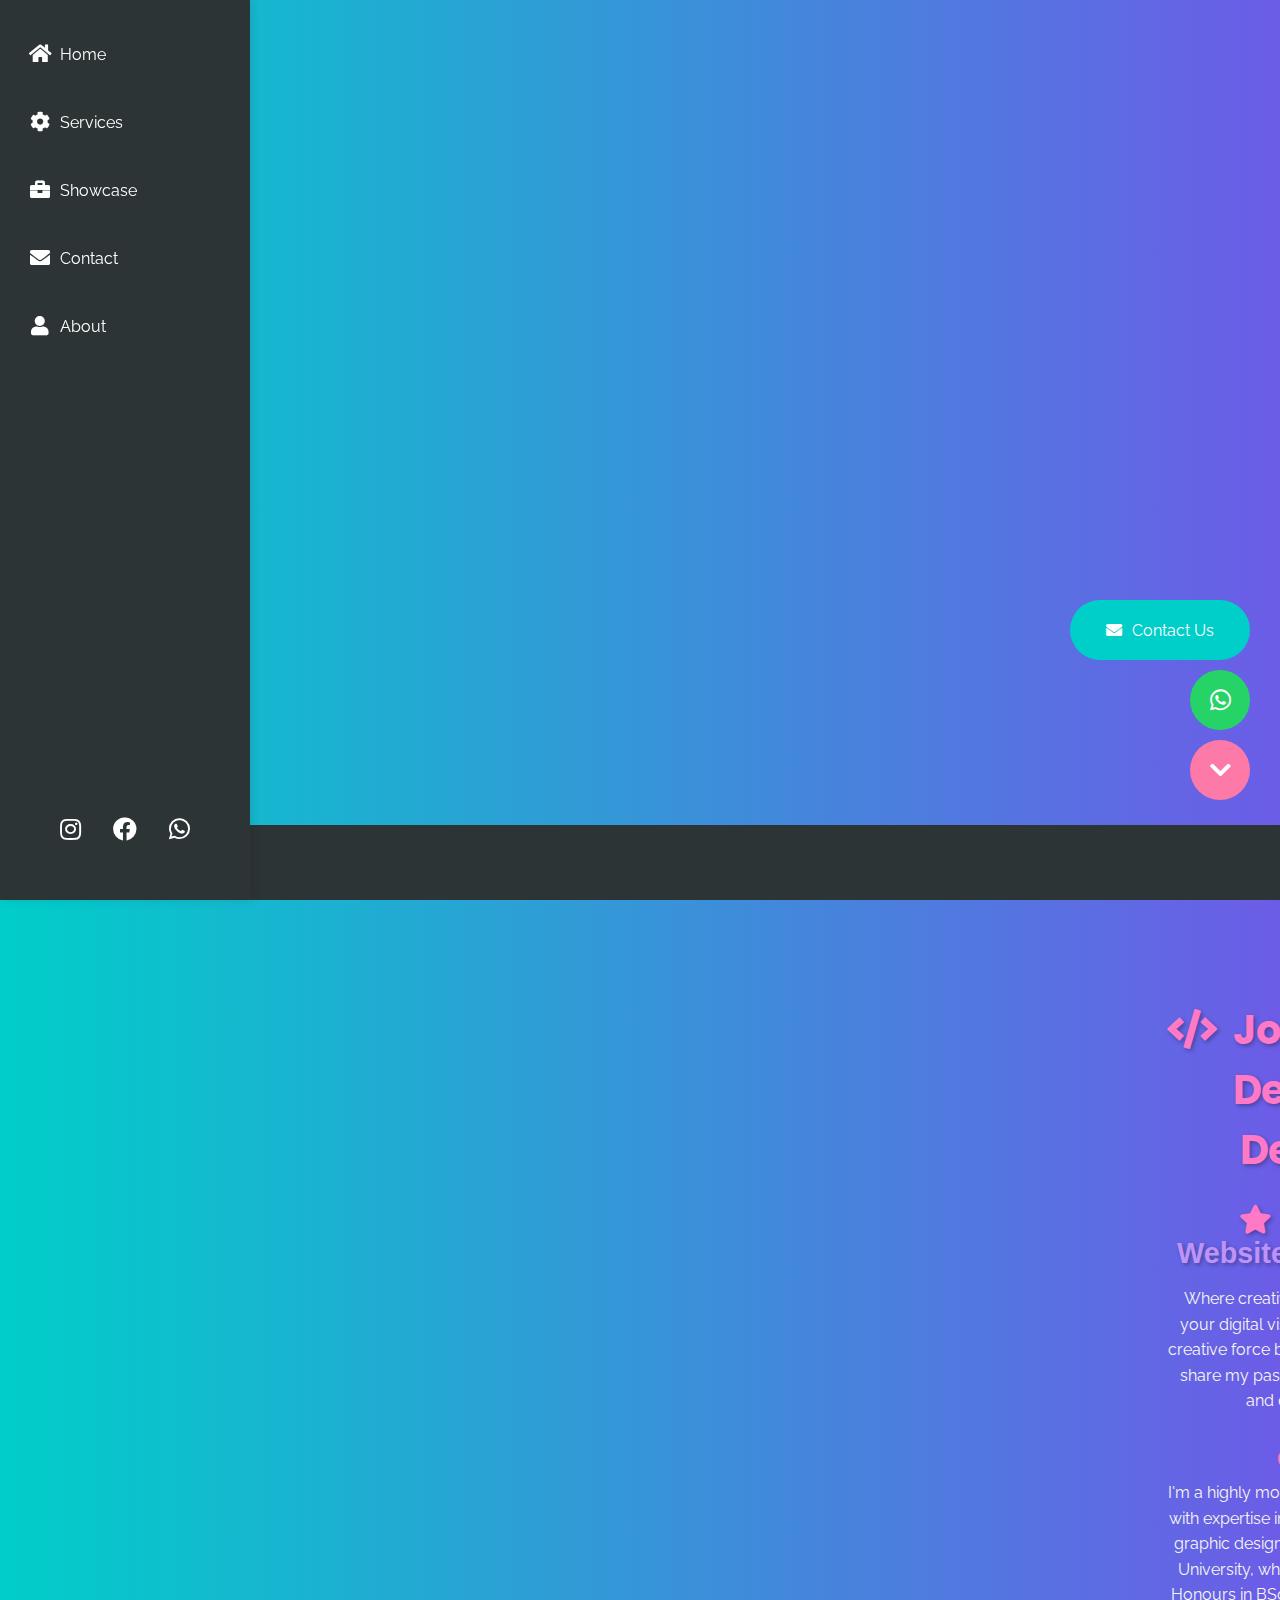
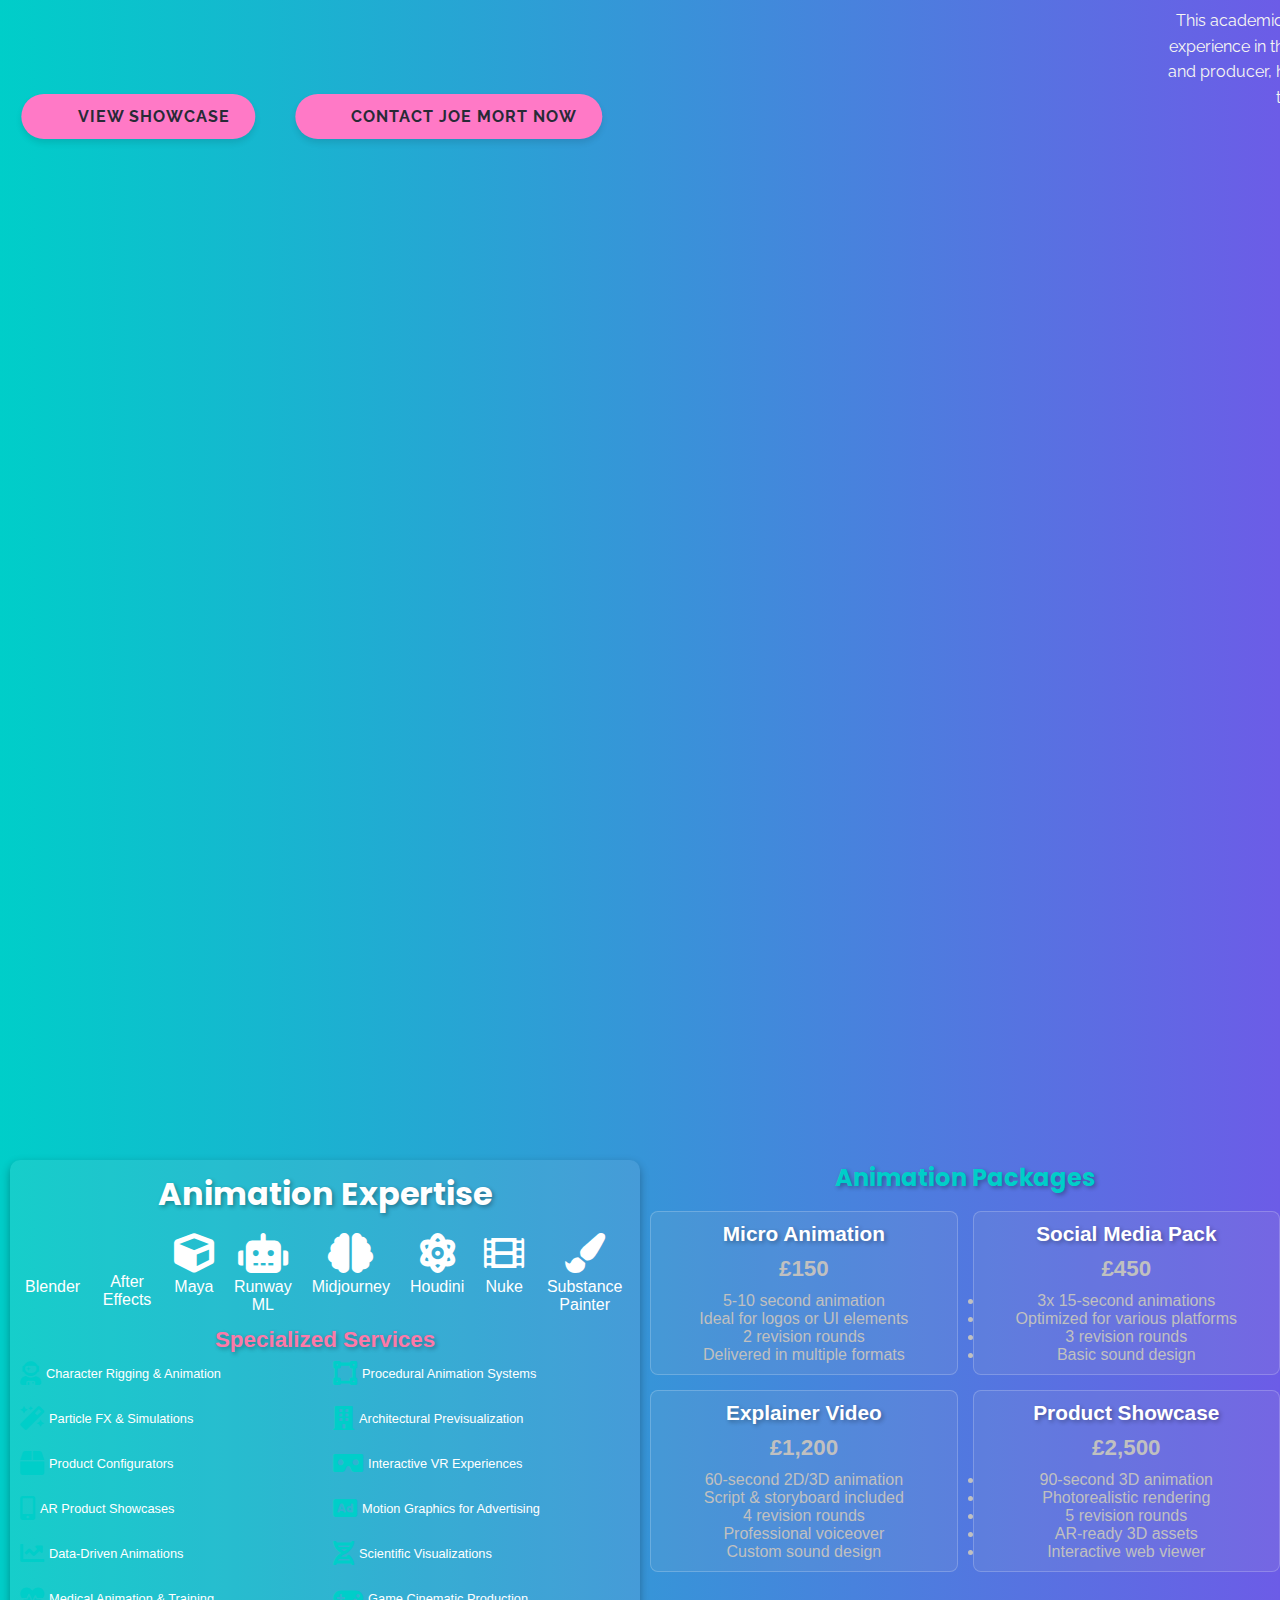
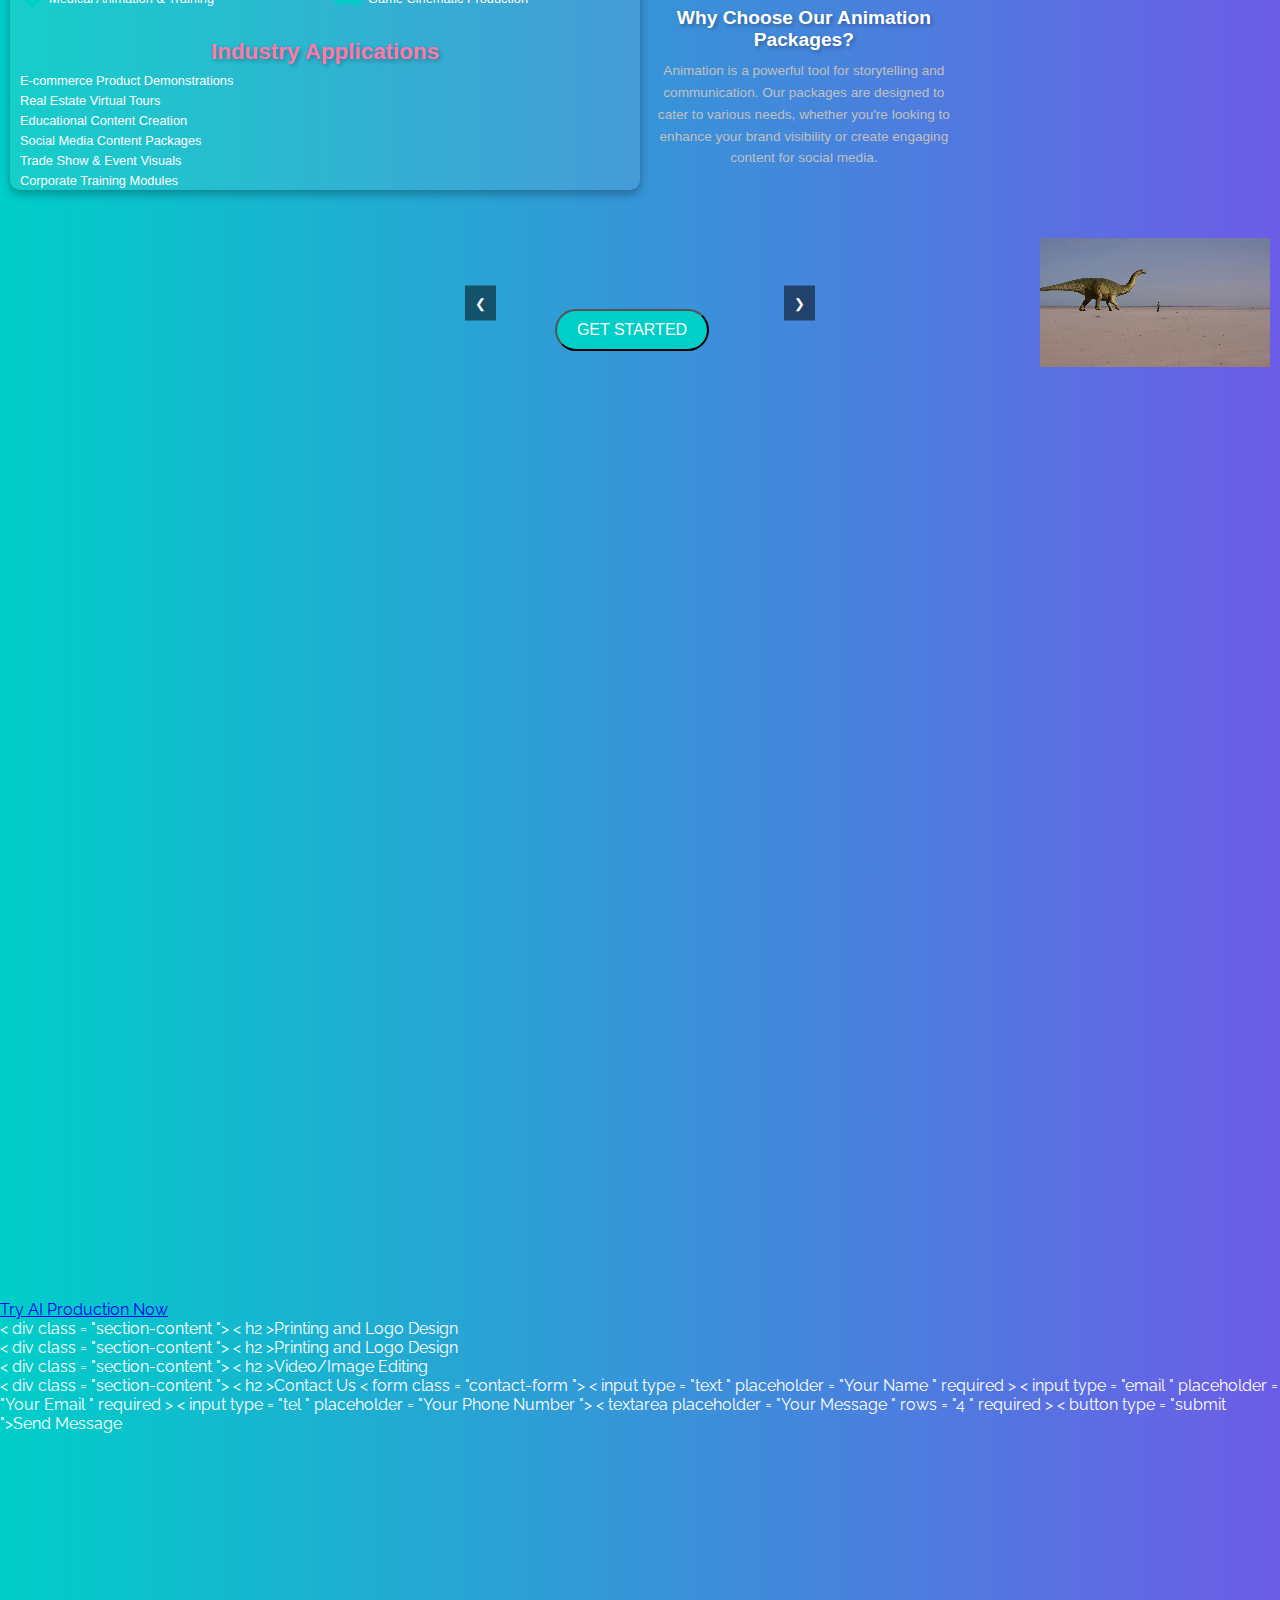
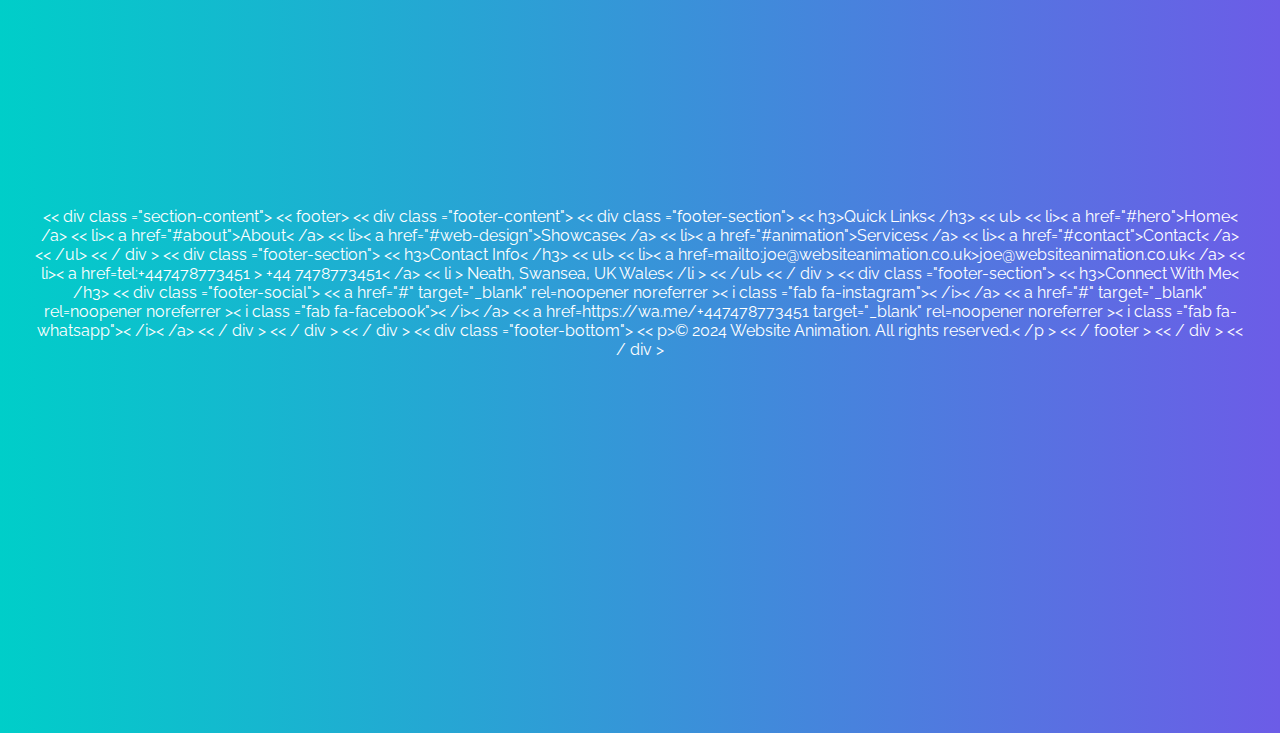
==== commit cd38ba76: "dvdfdhh" ====
--- a/about.html
+++ b/about.html
@@ -432,6 +432,13 @@
                         <li>Interactive web viewer</li>
                     </ul>
                 </div>
+ <!-- New Section for Explanation -->
+    <div class="animation-explanation">
+        <h3>Why Choose Our Animation Packages?</h3>
+        <p>Animation is a powerful tool for storytelling and communication. Our packages are designed to cater to various needs, whether you're looking to enhance your brand visibility or create engaging content for social media.</p>
+        <p>For businesses, animations can simplify complex ideas, making them more accessible to your audience. They can be used in presentations, advertisements, and online content to capture attention and convey messages effectively.</p>
+        <p>If you're new to animation, our team will guide you through the process, ensuring you understand each step and how it benefits your project. Let us help you bring your vision to life!</p>
+    </div>
             </div>
             <h3>Specialized Services</h3>
             <ul class="custom-services">
@@ -457,49 +464,181 @@
             </ul>
         </div>
     </div>
+<div id="video-gallery">
     <div class="video-slider">
-    <div class="video-column left-column">
-        <video src="videos/0.mp4" muted loop></video>
-        <video src="videos/1.mp4" muted loop></video>
-        <video src="videos/2.mp4" muted loop></video>
-        <video src="videos/3.mp4" muted loop></video>
-        <video src="videos/4.mp4" muted loop></video>
-        <video src="videos/5.mp4" muted loop></video>
-        <video src="videos/6.mp4" muted loop></video>
-        <video src="videos/7.mp4" muted loop></video>
-    </div>
-
-    <div class="middle-column">
-        <button class="cta-button">Get Started</button>
-    </div>
-
-    <div class="video-column right-column">
-        <video src="videos/8.mp4" muted loop></video>
-        <video src="videos/9.mp4" muted loop></video>
-        <video src="videos/10.mp4" muted loop></video>
-        <video src="videos/11.mp4" muted loop></video>
-        <video src="videos/12.mp4" muted loop></video>
-        <video src="videos/13.mp4" muted loop></video>
-        <video src="videos/14.mp4" muted loop></video>
-        <video src="videos/15.mp4" muted loop></video>
-        <video src="videos/16.mp4" muted loop></video>
-        <video src="videos/17.mp4" muted loop></video>
-    </div>
-</div>
-
-
-</div>
-
-
-
-
-
-<div class "section " id = " ai-production ">
+        <button class="scroll-button left" onclick="scrollLeft()">&#10094;</button>
+        
+        <div class="video-column left-column">
+            <div class="video-wrapper">
+                <video src="videos/0.mp4" muted loop></video>
+            </div>
+            <div class="video-wrapper">
+                <video src="videos/1.mp4" muted loop></video>
+            </div>
+            <div class="video-wrapper">
+                <video src="videos/2.mp4" muted loop></video>
+            </div>
+            <div class="video-wrapper">
+                <video src="videos/3.mp4" muted loop></video>
+            </div>
+            <div class="video-wrapper">
+                <video src="videos/4.mp4" muted loop></video>
+            </div>
+            <div class="video-wrapper">
+                <video src="videos/5.mp4" muted loop></video>
+            </div>
+            <div class="video-wrapper">
+                <video src="videos/6.mp4" muted loop></video>
+            </div>
+            <div class="video-wrapper">
+                <video src="videos/7.mp4" muted loop></video>
+            </div>
+        </div>
+
+        <div class="middle-column">
+            <button class="cta-button">Get Started</button>
+        </div>
+
+        <div class="video-column right-column">
+            <div class="video-wrapper">
+                <video src="videos/8.mp4" muted loop></video>
+            </div>
+            <div class="video-wrapper">
+                <video src="videos/9.mp4" muted loop></video>
+            </div>
+            <div class="video-wrapper">
+                <video src="videos/10.mp4" muted loop></video>
+            </div>
+            <div class="video-wrapper">
+                <video src="videos/11.mp4" muted loop></video>
+            </div>
+            <div class="video-wrapper">
+                <video src="videos/12.mp4" muted loop></video>
+            </div>
+            <div class="video-wrapper">
+                <video src="videos/13.mp4" muted loop></video>
+            </div>
+            <div class="video-wrapper">
+                <video src="videos/14.mp4" muted loop></video>
+            </div>
+            <div class="video-wrapper">
+                <video src="videos/15.mp4" muted loop></video>
+            </div>
+            <div class="video-wrapper">
+                <video src="videos/16.mp4" muted loop></video>
+            </div>
+            <div class="video-wrapper">
+                <video src="videos/17.mp4" muted loop></video>
+            </div>
+        </div>
+
+        <button class="scroll-button right" onclick="scrollRight()">&#10095;</button>
+    </div> <!-- End of video-slider -->
+</div> <!-- End of video-gallery -->
+
+</div>
+
+
+
+
+<div class="section" id="ai-production">
+    <div class="section-content ai-production-section">
+        <div class="ai-production-left-column">
+            <h2 class="ai-section-title">AI Image & Film Production</h2> <!-- Updated Title -->
+            <div class="ai-large-video-placeholder">
+                <!-- Placeholder for large video -->
+                <p>Large Video Placeholder</p>
+            </div>
+            <div class="ai-small-video-placeholders">
+                <div class="ai-small-video-placeholder">Small Video 1</div>
+                <div class="ai-small-video-placeholder">Small Video 2</div>
+                <div class="ai-small-video-placeholder">Small Video 3</div>
+            </div>
+        </div>
+
+        <div class="ai-production-right-column">
+            <h3 class="ai-star-in-movies-title">Star in Your Favorite Movies</h3>
+            <p class="ai-description"><span class="ai-description-icon">🎬</span>AI Face Swap Technology: Seamlessly integrate your face into famous movie scenes.</p>
+            <p class="ai-description"><span class="ai-description-icon">✂️</span>Professional Editing: Hollywood-style color grading and effects.</p>
+            <p class="ai-description"><span class="ai-description-icon">⏱️</span>Quick Turnaround: Receive your custom trailer within 24 hours.</p>
+
+            <!-- Video Placeholder in Right Column -->
+            <div class="ai-right-video-placeholder">
+                <p>Right Column Video Placeholder</p>
+            </div>
+
+            <!-- Smaller Headings -->
+            <h4 class="technological-innovations-title">Technological Innovations in AI Production</h4>
+            <ul class="technological-innovations-list">
+                <li><strong>Generative Adversarial Networks (GANs)</strong>: These networks consist of two competing neural networks that create realistic images and videos through iterative learning.</li>
+                <li><strong>Neural Style Transfer</strong>: This technique allows the application of one image's artistic style to another, creating unique visual outputs.</li>
+                <li><strong>Text-to-Video AI Generators</strong>: Platforms that convert written scripts into full video clips, utilizing natural language processing and extensive media datasets.</li>
+            </ul>
+
+            <h4 class="applications-ai-title">Applications of AI in Film and Video Production</h4>
+            <ul class="applications-ai-list">
+                <li><strong>Real-Time Editing:</strong> AI tools can analyze and edit footage instantly, enhancing live broadcasts and streaming content.</li>
+                <li><strong>Personalized Content:</strong> AI generates tailored video content based on user preferences, improving engagement in marketing and education.</li>
+                <li><strong>Automated Scripting:</strong> AI can assist in writing scripts and storyboards, streamlining the pre-production process.</li>
+            </ul>
+
+            <!-- Pricing Section -->
+            <h4 class="pricing-title">Pricing for Custom Trailers</h4>
+            <div class="ai-pricing-section">
+                <h5 class="ai-trailer-title">30-Second Trailer</h5>
+                <p class="ai-price">£45</p>
+                <ul class="ai-trailer-details">
+                    <li>Single Scene Integration</li>
+                    <li>Basic Color Grading</li>
+                    <li>Custom Music</li>
+                    <li>2 Revisions</li>
+                    <li>24hr Delivery</li>
+                </ul>
+
+                <h5 class="ai-trailer-title">60-Second Trailer</h5>
+                <p class="ai-price">£100</p>
+                <ul class="ai-trailer-details">
+                    <li>Multiple Scene Integration</li>
+                    <li>Advanced Color Grading</li>
+                    <li>Custom Music & Effects</li>
+                    <li>3 Revisions</li>
+                    <li>Priority 24hr Delivery</li>
+                </ul>
+
+                <!-- Order Now Button -->
+                <a href="#" class="ai-order-now-button">Order Now</a>
+            </div>
+
+            <!-- User Testimonials -->
+            <h4 class="user-testimonials-title">User Testimonials</h4>
+            <blockquote>"The AI-generated trailer exceeded my expectations! The integration was seamless and the turnaround time was incredible." - Jane D.</blockquote>
+
+            <!-- Future Trends Section -->
+            <h4 class="future-trends-title">Future Trends in AI Production Technologies</h4>
+            <p>The landscape of AI production is rapidly evolving. Key trends include:</p>
+            <ul class="future-trends-list">
+                <li><strong>Enhanced Automation:</strong> Automating tedious tasks like color correction allows creators to focus more on storytelling.</li>
+                <li><strong>Aging and De-Aging Technology:</strong> Used in films to modify actors' appearances, enhancing visual storytelling without reshoots.</li>
+                <li><strong>Diverse Content Generation:</strong> From educational videos to marketing content, AI is making video production accessible to all creators.</li>
+            </ul>
+
+        </div>
+    </div>
+</div>
+
+<div class="ai-production-cta">
+            <a href="#" class="ai-production-button">Try AI Production Now</a>
+        </div>
+    </div>
+</div>
+
+<div class "section " id = " ai-website-generation ">
     < div class = "section-content ">
-        < h2 >AI Website Video and Image Production</ h2 >
+        < h2 >Printing and Logo Design</ h2 >
         <!-- Add content here -->
     </ div >
 </ div >
+
 
 <div class "section " id = " printing ">
     < div class = "section-content ">
--- a/aboutStyles.css
+++ b/aboutStyles.css
@@ -50,7 +50,7 @@
    ========================================================================== */
 h1, h2, h3 {
     color: var(--white);
-    font-family: 'Orbitron', sans-serif;
+    font-family: sans-serif;
     text-shadow: 2px 2px 4px rgba(0, 0, 0, 0.3);
 }
 
@@ -309,6 +309,7 @@
 nav.scrolled .nav-links li { margin: 0 1rem 0 0; }
 
 .nav-links a {
+
     color: var(--white);
     text-decoration: none;
     font-size: 1rem;
@@ -347,6 +348,7 @@
 }
 
 nav.scrolled .nav-social {
+margin-top: 20px;
     margin-left: auto;
     margin-right: 1rem;
 }
@@ -1172,82 +1174,160 @@
 
 /* animation section */
 
+/* Main animation section styles */
 #animation {
-    max-width: 100vw;
-    height: 100vh;
+
+    max-width: 100vw; /* Full width of the viewport */
+    height: 100vh; /* Full height of the viewport */
     display: flex;
     flex-direction: column;
     font-family: 'Roboto', sans-serif;
     color: #C0C0C0;
     background-color: transparent;
-    overflow: hidden;
-}
-
+    overflow: hidden; /* Prevent overflow */
+}
+
+/* Wrapper for columns */
 .columns-wrapper {
     display: flex;
-    width: 100vw;
-    height: 70vh;
-    margin-top: 30px; /* Adjusted for navbar space */
-}
-
-#animation .animation-info,
-#animation .animation-pricing {
-    width: 50vw;
-    height: 70vh;
-    padding: 20px;
-    overflow: hidden;
+    width: 100vw; /* Full width of the viewport */
+    height: 70vh; /* Height for the columns wrapper */
+    margin-top: 75px; /* Adjusted for navbar space */
+}
+
+/* Left column (Animation Info) styles */
+#animation .animation-info {
+    width: 50vw; /* Each column takes half the width */
+    height: 70vh; /* Set height to fit within total area */
+    padding: 10px; /* Reduced padding for more space */
+    overflow: hidden; /* Prevent scrollbars */
     box-shadow: 0 4px 10px rgba(0, 0, 0, 0.3);
     border-radius: 10px;
-    margin: 0 10px;
+    margin: 0 10px; /* Margin between columns */
     background-color: rgba(211, 211, 211, 0.1);
 }
 
-#animation h2 {
-    font-family: 'Poppins', sans-serif;
-    font-size: 2.5rem;
-    margin-bottom: 20px;
+/* Heading styles in left column */
+#animation .animation-info h2 {
+    font-size: 2rem; /* Reduced size for better fit */
+    margin-bottom: 10px; /* Reduced spacing below heading */
     color: #FFFFFF; 
-    font-weight: bold; 
-    text-transform: uppercase; 
-    letter-spacing: 2px; 
-}
-
-#animation h3 {
-    font-family: 'Poppins', sans-serif; 
-    font-size: 1.6rem; 
-    margin: 20px 0 15px; 
+}
+
+#animation .animation-info h3 {
+    font-size: 1.4rem; /* Further reduced size for subheadings */
+    margin: 8px 0; /* Reduced spacing above and below */
     color: #fd79a8; 
-    font-weight: bold; 
-}
-
-#animation .software-list {
+}
+
+/* Software list styles in left column */
+#animation .animation-info .software-list {
     display: flex;          
-    flex-wrap: nowrap;     
-    gap: 15px;             
-}
-
-#animation .software-item {
+    flex-wrap: nowrap; /* Prevent wrapping for icons */
+    gap: 10px; /* Reduced gap between items */
+}
+
+/* Individual software item styles in left column */
+#animation .animation-info .software-item {
    display: flex;         
    flex-direction: column; 
    align-items: center;   
-   padding: 15px;        
+   padding: 5px; /* Further reduced padding for items */
    border-radius: 8px;   
 }
 
-#animation .software-item:hover {
-   transform: translateY(-5px);
-}
-
-#animation .software-item i {
-   font-size: 50px;      
+#animation .animation-info .software-item i {
+   font-size: 40px; /* Reduced icon size for better fit */
    color:#FFFFFF;        
 }
 
-#animation .software-item span {
+#animation .animation-info .software-item span {
    margin-top :5px;      
    color:#FFFFFF;        
 }
 
+/* List styles in left column */
+#animation .animation-info ul {
+   list-style-type:none ; /* Remove default list styling */
+   padding-left :0 ;     
+   font-size :0.8rem ; /* Reduced font size for list items */
+   color:#FFFFFF;        
+}
+
+/* List item styles in left column */
+#animation .animation-info li {
+   margin-bottom :5px ; /* Further reduced margin between list items */
+   display:flex ;
+   align-items:center ;
+   font-weight :500 ;
+   transition :transform .3s ease ;
+}
+
+#animation .animation-info li:hover {
+   transform :translateX(5px) ;
+   color:#fd79a8 ;
+}
+
+#animation .animation-info li i {
+   margin-right :5px ; /* Reduced margin between icon and text */
+   color:#00cec9 ;
+   font-size :1.5rem ; /* Adjusted icon size for clarity */
+}
+
+/* Right column (Animation Pricing) styles */
+#animation .animation-pricing {
+    width: 50vw; /* Width of the right column */
+    height: 70vh; /* Total height for all content */
+    display: flex;
+    flex-direction: column;
+    overflow: hidden; /* Prevent scrollbars in this section as well */
+}
+
+/* Package grid layout styles in right column */
+#animation .packages-grid {
+   display:grid ;       
+   grid-template-columns :repeat(2 ,1fr) ; /* Two columns in grid layout */
+   gap :15px ; /* Adjusted gap between packages for more space */
+}
+
+/* Individual package styles in right column */
+#animation .package {
+   border :1px solid rgba(255 ,255 ,255 ,0.2) ; /* Light border around packages */
+   border-radius :8px ; /* Rounded corners for packages */
+   padding :10px; /* Further reduced padding for packages to fit better*/
+   transition :transform .3s ease ; 
+   background-color :rgba(192,192,192,0.1); /* Light background color for packages */
+}
+
+#animation .package:hover {
+    transform :translateY(-5px); /* Hover effect for packages */ 
+}
+
+#animation .package h3 {
+    font-size :1.3rem ; /* Adjusted size for package titles to fit better*/
+    margin-bottom :5px ; 
+}
+
+#animation .package .price {
+    font-size :1.4rem ; /* Adjusted size for package prices to fit better*/
+    font-weight:bold ;
+    margin-bottom :5px ; /* Reduced margin below price text*/
+}
+
+/* Animation Explanation Styles in right column (below packages)*/
+.animation-explanation {
+    margin-top: 20px; /* Space above explanation section */
+}
+
+.animation-explanation h3 {
+    font-size: 1.2rem; /* Adjusted heading size for explanation section to fit better*/
+}
+
+.animation-explanation p {
+    font-size: 0.85rem; /* Adjusted font size for explanation text to fit better within area*/
+}
+
+/* Blender Icon Styles - Preserved from original input*/
 #animation .blender-icon {
    background-image:url('https://upload.wikimedia.org/wikipedia/commons/0/0c/Blender_logo_no_text.svg'); 
    width :40px;          
@@ -1256,6 +1336,7 @@
    background-repeat:no-repeat ; 
 }
 
+/* After Effects Icon Styles - Preserved from original input*/
 #animation .after-effects-icon {
    background-image:url('https://upload.wikimedia.org/wikipedia/commons/c/cb/Adobe_After_Effects_CC_icon.svg'); 
    width :35px;          
@@ -1264,128 +1345,257 @@
    background-repeat:no-repeat ; 
 }
 
-#animation ul {
-   list-style-type:none ;
-   padding-left :0 ;     
-   font-size :0.9rem ;   
-   color:#FFFFFF;        
-}
-
-#animation li {
-   margin-bottom :10px ;
-   display:flex ;
-   align-items:center ;
-   font-weight :500 ;
-   transition :transform .3s ease ;
-}
-
-#animation li:hover {
-   transform :translateX(5px) ;
-   color:#fd79a8 ;
-}
-
-#animation li i {
-   margin-right :8px ;
-   color:#00cec9 ;
-   font-size :2rem ;
-}
-
-#animation .packages-grid {
-   display:grid ;       
-   grid-template-columns :repeat(2 ,1fr) ;
-   gap :20px ;         
-}
-
-#animation .package {
-   border :1px solid rgba(255 ,255 ,255 ,0.2) ;
-   border-radius :8px ;
-   padding :15px ;     
-   transition :transform .3s ease ;
-   background-color :rgba(192,192,192,0.1);
-}
-
-#animation .package:hover {
-   transform :translateY(-5px) ;
-}
-
-#animation .package h3 {
-   font-size :1.4rem ;
-   margin-bottom :10px ;
-   color:#00cec9 ;
-}
-
-#animation .package .price {
-   font-size :1.6rem ;
-   font-weight:bold ;
-   margin-bottom :15px ;
-   color:#FFFFFF ;
-}
-
-/* Video slider container styles */
+
+
+
+
+
+
+
+
+#video-gallery {
+    max-width: 100vw;
+    height: 25vh;
+}
+
 .video-slider {
-    width: 100vw;       
-    height: 20vh;      /* Reduced height by 5vh */
-    display:flex;      
-}
-
-/* Column styles */
+    margin-top: 0px;
+    width: 100vw;
+    height: 25vh; /* Increased from 20vh to 25vh */
+    display: flex;
+    justify-content: center;
+    align-items: center;
+    overflow: hidden;
+    position: relative; /* Added for absolute positioning of scroll buttons */
+    z-index: 500;
+}
+
 .video-column {
-    width: 42.5vw; /* Width for left and right columns */
-    display: flex;
-    flex-direction: row; /* Arrange videos horizontally */
+    width: 37.5vw; /* Reduced from 42.5vw to show 2 videos */
+    max-height: 25vh; /* Increased from 20vh to 25vh */
+    overflow-x: scroll;
+    display: flex;
+    scroll-snap-type: x mandatory;
+    scrollbar-width: none;
+    -ms-overflow-style: none;
+    z-index: 1000;
+}
+
+.video-column::-webkit-scrollbar {
+    display: none;
+}
+
+.middle-column {
+    width: 25vw;
+    max-height: 25vh; /* Increased from 20vh to 25vh */
+    display: flex;
+    justify-content: center;
+    align-items: flex-start;
+}
+
+.video-wrapper {
+    flex: 0 0 calc(50% - 10px); /* Changed to 50% to show 2 videos */
+    margin-right: 10px;
+    scroll-snap-align: start;
+}
+
+.video-column video {
+    width: 100%;
+    height: calc(20vh + 5vh); /* Increased height by 5vh */
+    border-radius: 50px;
+    transition: transform 0.3s ease-in-out;
+}
+
+.video-wrapper:hover video {
+    transform: scale(1.1); /* Increased from 1.05 to 1.1 */
+}
+
+.scroll-button {
+    background-color: rgba(0, 0, 0, 0.5);
+    color: white;
+    border: none;
+    padding: 10px;
+    cursor: pointer;
+    z-index: 10;
+    position: absolute;
+    top: 50%;
+    transform: translateY(-50%);
+}
+
+.scroll-button.left {
+    left: calc(50% - 75px - 100px); /* 75px outside the left of the button */
+}
+
+.scroll-button.right {
+    right: calc(50% - 75px - 100px); /* 75px outside the right of the button */
+}
+#animation .middle-column .cta-button {   
+    padding: 10px 20px;
+    margin-top: 70px;
+    font-size: 1.0rem;
+    text-transform: uppercase;
+    border-radius: 30px;
+    cursor: pointer;
+    background-color: #00cec9;
+    color: #FFFFFF;
+    height: auto;
+    font-weight: 300;
+}   
+
+#animation .middle-column .cta-button:hover { 
+    transform: translateY(-3px);
+    background-color: #009b9a;
+}
+
+
+/* ai production section */ 
+
+/* ai production section */ 
+
+/* ai production section */ 
+
+/* ai production section */ 
+
+/* ai production section */ 
+
+/* ai production section */ 
+
+
+/* Unique Tagging for AI Production Section */
+.ai-production-section {
+    width: 100vw;
+    height: calc(100vh - 40px); /* Adjust height for margins */
+    background-color: #ffffff; /* White background for light theme */
+    display: flex;
+    flex-direction: row; /* Change to row for side-by-side columns */
+    align-items: flex-start; /* Align items at the top */
+    justify-content: center;
+    overflow: hidden;
+    margin-top: 5vh; /* Margin at the top */
+}
+
+/* Left Column Styles */
+.ai-production-left-column {
+    flex: 1;
+    display: flex;
+    flex-direction: column;
+    justify-content: flex-start; /* Align items at the start */
     align-items: center;
-    justify-content: flex-start; /* Align items to start of the column */
-    overflow-x: auto; /* Allow horizontal scrolling if needed */
-}
-
-/* Middle column for the CTA button */
-.middle-column {
-    width: 15vw; /* Width for the middle column */
+    padding-top: 40px; /* Space moved up by 40px */
+}
+
+/* Section Title Style */
+.ai-section-title {
+    font-size: 2em; /* Title size */
+    color: #6c5ce7; /* Blue color for title */
+    margin-bottom: 20px; /* Space below title */
+}
+
+/* Large Video Placeholder Styles */
+.ai-large-video-placeholder {
+    width: 100%; /* Full width of left column */
+    height: 25%; /* Quarter of left column height */
+    background-color: #6c5ce7; /* Dark Blue */
+    border-radius: 10px;
     display: flex;
     justify-content: center;
-}
-
-/* Video element styles */
-.video-column video {
-     height: auto; /* Maintain aspect ratio */
-     max-height: calc(100% - 1px); /* Fit within column height */
-     width: calc(42.5vw / 3); /* Allow at least three videos in a row */
-     border-radius:8px;
-     box-shadow:rgba(255 ,255 ,255 ,0.3); 
-     border:2px solid #fd79a8;
-     margin-right: 1px; /* Small gap between videos */
-}
-
-/* CTA button styles */
-.cta-button { 
-     padding: 10px 20px; /* Adjust padding if needed */
-margin-top: 50px;
-     font-size: 1.0rem; /* Font size */
-     font-weight: thin; /* Change to normal weight */
-     text-transform: uppercase;  
-     border: none;  
-     border-radius: 30px;  
-     cursor: pointer;  
-     background-color: #00cec9; /* Set default color to teal */
-     color: #FFFFFF;  
-     height: 7.5vh; /* Set height to 7.5vh */
-     box-shadow: rgba(255, 255, 255, 0.3);  
-     transition: all ease, transform .3s ease;  
-     font-family: 'Poppins', sans-serif;  
-}
-
-/* Hover effect for CTA button */ 
-.cta-button:hover { 
-      transform: translateY(-3px); 
-      box-shadow: 0 4px 15px rgba(255, 255, 255, 0.5);
-}
-
-/* Overflow management */
-#animation .animation-info,
-#animation .animation-pricing,
-.video-slider {  
-      overflow:hidden;
-}
+    align-items: center;
+}
+
+/* Small Video Placeholders */
+.ai-small-video-placeholders {
+    display: flex;
+    justify-content: space-between; /* Space out small videos */
+}
+
+.ai-small-video-placeholder {
+    width: 30%; /* Small video width */
+    height: 15%; /* Height for small videos */
+    background-color: #00cec9; /* Teal */
+    border-radius: 10px;
+}
+
+/* Right Column Styles */
+.ai-production-right-column {
+    flex: 1;
+    padding-left: 20px; /* Space between columns */
+}
+
+/* Right Column Video Placeholder Styles */
+.ai-right-video-placeholder {
+    width: 100%; /* Full width of right column */
+    height: 25%; /* Similar height as large video placeholder on left */
+    background-color: #6c5ce7; /* Dark Blue for consistency */
+    border-radius: 10px;
+}
+
+/* Star in Movies Title Style */
+.ai-star-in-movies-title {
+    font-size: 2em;
+}
+
+/* Descriptions with Icons */
+.ai-description {
+    font-size: 1.2em;
+}
+
+/* Smaller Headings Styles */
+.technological-innovations-title,
+.applications-ai-title,
+.pricing-title,
+.user-testimonials-title,
+.future-trends-title {
+   font-size: 1.5em; 
+   color:#2d3436; 
+   margin-top:20px; 
+}
+
+/* Pricing Section Styles */
+.ai-pricing-section {
+   margin-top:30px; 
+}
+
+.ai-trailer-title {
+   font-size:1.8em; 
+}
+
+.ai-price {
+   font-size:1.5em; 
+}
+
+.ai-trailer-details li {
+   list-style-type:none; 
+}
+
+/* Order Now Button Style */
+.ai-order-now-button {
+   display:inline-block; 
+   padding:10px 20px; 
+   background-color:#fd79a8; 
+   color:white; 
+   border-radius:5px; 
+   text-decoration:none; 
+   transition:bg-color .3s ease, transform .3s ease-in-out;
+   margin-top:15px; 
+}
+
+.ai-order-now-button:hover {
+   background-color:#6c5ce7;
+   transform:translateY(-2px); 
+}
+
+/* User Testimonials Blockquote Style */
+blockquote {
+   font-style:italic; 
+   color:#2d3436; 
+   margin-top:10px; 
+   padding-left:15px; 
+   border-left:4px solid #fd79a8;
+}
+
+
+
+
 
 
 /* ==========================================================================
